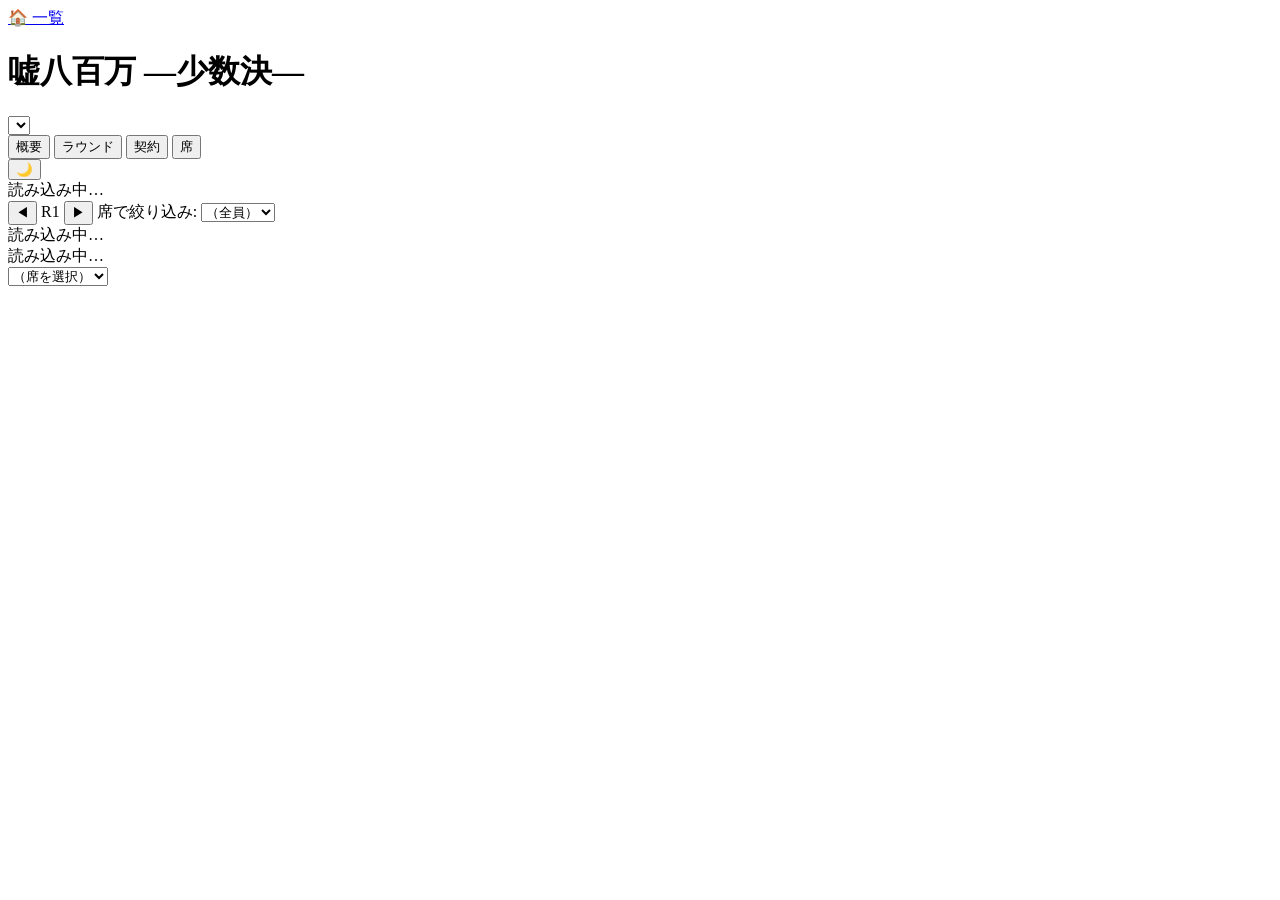
==== viewer/static/watch.html @ a883ebe6 "サイクル3.0: ビューア（本戦の記録をブラウザで追う） 本戦 l12r12_2002（12席12ラウンド）の票・会話・契約・資産の動きを神視点で 見られる観戦ビューアを新設した。エンジン・実行スクリ" ====
<!DOCTYPE html>
<html lang="ja">
<head>
<meta charset="UTF-8">
<meta name="viewport" content="width=device-width, initial-scale=1.0">
<title>嘘八百万 —少数決— 観戦ビューア</title>
<script>
  (function(){ try { var t = localStorage.getItem('viewer-theme') || 'dark';
    document.documentElement.setAttribute('data-theme', t); } catch(e){} })();
</script>
<link rel="stylesheet" href="static/style.css">
</head>
<body>

<div class="header">
  <a href="index.html" class="home-link" title="試合一覧へ">🏠 一覧</a>
  <h1>嘘八百万 —少数決—</h1>
  <select id="game-select"></select>
  <div class="tabs" id="tabs">
    <button type="button" class="tab-btn" data-tab="overview">概要</button>
    <button type="button" class="tab-btn" data-tab="round">ラウンド</button>
    <button type="button" class="tab-btn" data-tab="contracts">契約</button>
    <button type="button" class="tab-btn" data-tab="seat">席</button>
  </div>
  <button id="theme-toggle" class="theme-toggle" title="テーマ切替">🌙</button>
</div>

<section class="tab-panel" id="panel-overview">
  <div id="overview-body">読み込み中…</div>
</section>

<section class="tab-panel" id="panel-round">
  <div class="round-nav-bar">
    <button type="button" class="round-nav-btn" id="round-prev">◀</button>
    <span id="round-label">R1</span>
    <button type="button" class="round-nav-btn" id="round-next">▶</button>
    <span class="seat-filter">
      席で絞り込み: <select id="round-seat-filter"><option value="">（全員）</option></select>
    </span>
  </div>
  <div id="round-body">読み込み中…</div>
</section>

<section class="tab-panel" id="panel-contracts">
  <div id="contracts-body">読み込み中…</div>
</section>

<section class="tab-panel" id="panel-seat">
  <select id="seat-select"><option value="">（席を選択）</option></select>
  <div id="seat-body"></div>
</section>

<script>
// ==== 状態 ====
let games = [];
let currentGame = null;
let currentTab = 'overview';
let currentRound = 1;
let maxRound = 1;
let overviewData = null;
let seatIds = [];
let pendingScene = null; // 初回ロード後に1度だけ適用する場面リンク

// ==== テーマ（dangou-card viewer/static/index.htmlと同じ方式） ====
function applyTheme(theme) {
  document.documentElement.setAttribute('data-theme', theme);
  try { localStorage.setItem('viewer-theme', theme); } catch (e) {}
  document.getElementById('theme-toggle').textContent = theme === 'light' ? '☀️' : '🌙';
}
document.getElementById('theme-toggle').addEventListener('click', () => {
  const cur = document.documentElement.getAttribute('data-theme') || 'dark';
  applyTheme(cur === 'light' ? 'dark' : 'light');
});
applyTheme(document.documentElement.getAttribute('data-theme') || 'dark');

// ==== 汎用ヘルパー ====
function escapeHtml(text) {
  const div = document.createElement('div');
  div.textContent = text == null ? '' : String(text);
  return div.innerHTML;
}
function yen(v) { return (v != null) ? '¥' + Number(v).toLocaleString() : '—'; }
function safeStr(v) { return (typeof v === 'string') ? v : ''; }

// ==== 感情表示（dangou-card viewer/static/index.htmlの該当関数をそのまま移植） ====
const EMOTION_EMOJI = { '喜': '😊', '怒': '😠', '哀': '😢', '楽': '😌', '焦': '😰', '疑': '🤨', '奸': '😏', '平静': '😐' };
const EMOTION_EN = { '喜': 'joy', '怒': 'anger', '哀': 'sadness', '楽': 'ease', '焦': 'panic', '疑': 'doubt', '奸': 'smirk', '平静': 'neutral' };
function emotionToEmoji(emotion) { return EMOTION_EMOJI[emotion] || '😐'; }
function guessVendor(modelName) {
  const n = (modelName || '').toLowerCase();
  if (n.includes('claude') || n.includes('haiku') || n.includes('sonnet') || n.includes('opus') || n.includes('fable')) return 'anthropic';
  if (n.includes('gpt') || n.includes('openai')) return 'openai';
  if (n.includes('gemini') || n.includes('google')) return 'google';
  if (n.includes('grok') || n.includes('xai')) return 'xai';
  if (n.includes('kimi') || n.includes('moonshot')) return 'moonshot';
  if (n.includes('deepseek')) return 'deepseek';
  return '';
}
function emotionDisplay(emotion, vendor) {
  const en = EMOTION_EN[emotion] || 'neutral';
  const emoji = EMOTION_EMOJI[emotion] || '😐';
  const vendorSrc = `static/emotions/${vendor}_${en}.png`;
  const commonSrc = `static/emotions/${en}.png`;
  if (en === 'neutral') {
    const vendorEase = `static/emotions/${vendor}_ease.png`;
    const commonEase = `static/emotions/ease.png`;
    return `<img src="${vendorSrc}" alt="${emotion}" title="${emotion}" class="emotion-img" onerror="this.onerror=function(){this.onerror=function(){this.onerror=function(){this.replaceWith(document.createTextNode('${emoji}'))};this.src='${commonEase}'};this.src='${commonSrc}'};this.src='${vendorEase}'">`;
  }
  return `<img src="${vendorSrc}" alt="${emotion}" title="${emotion}" class="emotion-img" onerror="this.onerror=function(){this.replaceWith(document.createTextNode('${emoji}'))};this.src='${commonSrc}'">`;
}
function emotionLead(emotion, vendor) {
  if (!emotion) return '';
  return `<span class="emotion-lead">${emotionDisplay(emotion, vendor)}<span class="emotion-word">${escapeHtml(emotion)}</span></span>`;
}
function modelLabelOf(pid) {
  const r = (overviewData && overviewData.roster || []).find(x => x.player_id === pid);
  return r ? r.model_label : '';
}
function vendorOfSeat(pid) { return guessVendor(modelLabelOf(pid)); }

// ==== 場面リンク（dangou-card viewer/static/index.htmlの該当関数を少数決向けに簡略移植） ====
function parseSceneParams(search) {
  let sp;
  try { sp = new URLSearchParams(search || ''); } catch (e) { return {}; }
  const scene = {};
  if (sp.get('game')) scene.game = sp.get('game');
  if (sp.get('tab')) scene.tab = sp.get('tab');
  const round = sp.get('round');
  if (round != null && round !== '' && Number.isFinite(Number(round))) scene.round = Math.max(1, Math.trunc(Number(round)));
  if (sp.get('seat')) scene.seat = sp.get('seat');
  const turn = sp.get('turn');
  if (turn != null && turn !== '' && Number.isFinite(Number(turn))) scene.turn = Math.max(1, Math.trunc(Number(turn)));
  if (sp.get('phase')) scene.phase = sp.get('phase');
  if (sp.get('contract')) scene.contract = sp.get('contract');
  return scene;
}
function buildSceneUrl(scene) {
  const sp = new URLSearchParams();
  if (scene.game) sp.set('game', scene.game);
  if (scene.tab) sp.set('tab', scene.tab);
  if (scene.round != null) sp.set('round', String(scene.round));
  if (scene.seat) sp.set('seat', scene.seat);
  if (scene.turn != null) sp.set('turn', String(scene.turn));
  if (scene.phase) sp.set('phase', scene.phase);
  if (scene.contract) sp.set('contract', scene.contract);
  const qs = sp.toString();
  return qs ? `${location.pathname}?${qs}` : location.pathname;
}
function sceneFromCurrentState() {
  const scene = { tab: currentTab };
  if (currentGame) scene.game = currentGame;
  if (currentTab === 'round') scene.round = currentRound;
  const seatFilterEl = document.getElementById('round-seat-filter');
  if (currentTab === 'round' && seatFilterEl && seatFilterEl.value) scene.seat = seatFilterEl.value;
  if (currentTab === 'seat') {
    const seatSelectEl = document.getElementById('seat-select');
    if (seatSelectEl && seatSelectEl.value) scene.seat = seatSelectEl.value;
  }
  return scene;
}
function syncAddressBar() {
  if (!currentGame) return;
  try { history.replaceState(null, '', buildSceneUrl(sceneFromCurrentState())); } catch (e) {}
}
let _copyToastTimer = null;
function showCopiedToast() {
  let el = document.getElementById('scene-copy-toast');
  if (!el) {
    el = document.createElement('div');
    el.id = 'scene-copy-toast';
    el.className = 'scene-copy-toast';
    document.body.appendChild(el);
  }
  el.textContent = '🔗 コピーしました';
  el.classList.add('show');
  if (_copyToastTimer) clearTimeout(_copyToastTimer);
  _copyToastTimer = setTimeout(() => el.classList.remove('show'), 1500);
}
async function copySceneLink(scene) {
  const url = location.origin + buildSceneUrl(scene);
  try {
    if (navigator.clipboard && navigator.clipboard.writeText) {
      await navigator.clipboard.writeText(url);
    } else {
      const ta = document.createElement('textarea');
      ta.value = url; ta.style.position = 'fixed'; ta.style.opacity = '0';
      document.body.appendChild(ta); ta.focus(); ta.select();
      document.execCommand('copy');
      document.body.removeChild(ta);
    }
    showCopiedToast();
  } catch (e) { console.error('copySceneLink error:', e); }
}
function highlightAndScroll(el) {
  if (!el) return;
  el.scrollIntoView({ block: 'center', behavior: 'smooth' });
  el.classList.add('scene-highlight');
  setTimeout(() => el.classList.remove('scene-highlight'), 4000);
}
window.copySceneLink = copySceneLink; // インラインonclickから呼ぶ

// ==== タブ切替 ====
function selectTab(tab, { skipHistory } = {}) {
  currentTab = tab;
  document.querySelectorAll('.tab-btn').forEach(b => b.classList.toggle('active', b.dataset.tab === tab));
  document.querySelectorAll('.tab-panel').forEach(p => p.classList.toggle('active', p.id === `panel-${tab}`));
  if (!skipHistory) syncAddressBar();
  if (tab === 'overview') loadOverview();
  else if (tab === 'round') loadRound(currentRound);
  else if (tab === 'contracts') loadContracts();
  else if (tab === 'seat') { /* 席選択はseat-selectのchangeで発火 */ }
}
document.getElementById('tabs').addEventListener('click', (e) => {
  const btn = e.target.closest('.tab-btn');
  if (btn) selectTab(btn.dataset.tab);
});

// ==== 試合選択 ====
async function loadGameSelect() {
  const sel = document.getElementById('game-select');
  try {
    const res = await fetch('api/games');
    games = await res.json();
  } catch (e) { games = []; }
  const scene = parseSceneParams(location.search);
  if (!games.length && scene.game) games = [{ game_id: scene.game }];
  sel.innerHTML = games.map(g => `<option value="${escapeHtml(g.game_id)}">${escapeHtml(g.game_id)}</option>`).join('');
  let gameId = scene.game || (games[0] && games[0].game_id);
  if (gameId && !games.some(g => g.game_id === gameId)) {
    sel.insertAdjacentHTML('afterbegin', `<option value="${escapeHtml(gameId)}">${escapeHtml(gameId)}</option>`);
  }
  if (gameId) { sel.value = gameId; }
  sel.addEventListener('change', () => switchGame(sel.value, {}));
  pendingScene = scene;
  if (gameId) await switchGame(gameId, scene);
}

async function switchGame(gameId, scene) {
  currentGame = gameId;
  currentRound = (scene && scene.round) || 1;
  const tab = (scene && scene.tab) || 'overview';
  selectTab(tab, { skipHistory: true });
  await loadOverview(); // 席一覧・最大ラウンドを得るため概要を先に読む
  if (tab === 'round') await loadRound(currentRound, scene);
  else if (tab === 'contracts') await loadContracts(scene);
  else if (tab === 'seat') await setupSeatTab(scene);
  syncAddressBar();
}

// ==== 概要タブ ====
function splitBar(yesCount, noCount) {
  const total = yesCount + noCount;
  if (total === 0) return '';
  const yesPct = (yesCount / total * 100).toFixed(1);
  const nosPct = (100 - yesPct).toFixed(1);
  return `<div class="split-bar"><span class="yes" style="width:${yesPct}%"></span><span class="no" style="width:${nosPct}%"></span></div>`;
}
function roundLabel(yesCount, noCount) {
  const hi = Math.max(yesCount, noCount), lo = Math.min(yesCount, noCount);
  const lopsided = (lo <= 1 && hi >= 1) ? ' lopsided' : '';
  return `<span class="${lopsided.trim()}">${yesCount}対${noCount}</span>`;
}
function seatSparkline(values) {
  const nums = values.filter(v => v != null);
  if (nums.length < 2) return '';
  const max = Math.max(...nums), min = Math.min(...nums);
  const span = Math.max(1, max - min);
  const n = values.length;
  const pts = values.map((v, i) => {
    if (v == null) return null;
    const x = (i / (n - 1) * 136 + 2).toFixed(1);
    const y = (26 - (v - min) / span * 24).toFixed(1);
    return `${x},${y}`;
  }).filter(Boolean).join(' ');
  const zeroY = (26 - (0 - min) / span * 24).toFixed(1);
  const showZero = min <= 0 && max >= 0;
  return `<svg class="seat-spark" viewBox="0 0 140 28" preserveAspectRatio="none">
    ${showZero ? `<line class="zero" x1="0" y1="${zeroY}" x2="140" y2="${zeroY}"/>` : ''}
    <polyline points="${pts}"/>
  </svg>`;
}

async function loadOverview() {
  if (!currentGame) return;
  const body = document.getElementById('overview-body');
  body.innerHTML = '読み込み中…';
  let data;
  try {
    const res = await fetch(`api/games/${encodeURIComponent(currentGame)}/overview`);
    if (!res.ok) { body.innerHTML = '試合が見つかりません'; return; }
    data = await res.json();
  } catch (e) { body.innerHTML = '取得に失敗しました'; return; }
  overviewData = data;
  seatIds = data.roster.map(r => r.player_id);
  maxRound = data.num_rounds;
  fillRoundSeatFilter();
  fillSeatSelect();

  const axis = data.asset_timeline.rounds;
  const rosterRows = data.roster.map(r => {
    const series = axis.map(rn => data.asset_timeline.by_seat[r.player_id][axis.indexOf(rn)]);
    return `<tr>
      <td>${escapeHtml(r.player_id)}</td>
      <td>${escapeHtml(r.model_label)}</td>
      <td>${yen(r.loan)}</td>
      <td>${r.final_assets != null ? yen(r.final_assets) : '進行中'}</td>
      <td>${r.final_rank != null ? r.final_rank : '—'}</td>
      <td>${seatSparkline(series)}</td>
    </tr>`;
  }).join('');

  const roundsRows = data.rounds.map(r => {
    const isTie = r.minority_side == null;
    return `<tr class="${isTie ? 'tie-row' : ''}">
      <td>R${r.round_num}</td>
      <td>${escapeHtml(r.question || '—')}</td>
      <td>${splitBar(r.yes_count, r.no_count)} ${roundLabel(r.yes_count, r.no_count)}</td>
      <td>${isTie ? '少数派なし（持ち越し）' : escapeHtml(r.minority_side) + '（' + r.minority_ids.map(escapeHtml).join(', ') + '）'}</td>
      <td>${isTie ? '—' : yen(r.payout_per_minority)}</td>
      <td>${yen(r.carryover_after)}</td>
      <td><a href="#" onclick="event.preventDefault(); goToRound(${r.round_num});">詳細</a></td>
    </tr>`;
  }).join('');

  const acc = data.accidents;
  body.innerHTML = `
    <h3>席・モデル・借入額・最終資産・順位</h3>
    <table class="roster-table">
      <tr><th>席</th><th>モデル</th><th>借入額</th><th>最終資産</th><th>順位</th><th>資産推移</th></tr>
      ${rosterRows}
    </table>
    <h3>${data.num_rounds}ラウンドの流れ</h3>
    <table class="rounds-table">
      <tr><th>R</th><th>質問</th><th>票</th><th>少数派</th><th>配当/人</th><th>持ち越し</th><th></th></tr>
      ${roundsRows}
    </table>
    <p class="split-label">成立契約 ${data.established_contracts}本・契約の支払い ${data.contract_payments}件・
      時間切れ ${acc.timeouts}件・サーバーエラー ${acc.server_errors}件・読み取りエラー ${acc.invalid_responses}件・
      自動代行 ${acc.auto_commits}件${data.transcript_available ? '' : '（この試合は会話は表示できません）'}</p>
  `;
}
function goToRound(rn) { currentRound = rn; selectTab('round'); }
window.goToRound = goToRound;

function fillRoundSeatFilter() {
  const sel = document.getElementById('round-seat-filter');
  const cur = sel.value;
  sel.innerHTML = '<option value="">（全員）</option>' + seatIds.map(pid =>
    `<option value="${escapeHtml(pid)}">${escapeHtml(pid)}（${escapeHtml(modelLabelOf(pid))}）</option>`).join('');
  if (seatIds.includes(cur)) sel.value = cur;
}
function fillSeatSelect() {
  const sel = document.getElementById('seat-select');
  sel.innerHTML = '<option value="">（席を選択）</option>' + seatIds.map(pid =>
    `<option value="${escapeHtml(pid)}">${escapeHtml(pid)}（${escapeHtml(modelLabelOf(pid))}）</option>`).join('');
}

// ==== ラウンドタブ ====
function matchesSeatFilter(item, pid) {
  if (!pid) return true;
  const fields = ['player_id', 'from', 'to', 'obligor', 'counterparty', 'signer', 'proposer'];
  if (fields.some(f => item[f] === pid)) return true;
  if (Array.isArray(item.parties) && item.parties.includes(pid)) return true;
  if (Array.isArray(item.party_ids) && item.party_ids.includes(pid)) return true;
  if (item.votes && Object.prototype.hasOwnProperty.call(item.votes, pid)) return true;
  if (Array.isArray(item.minority_ids) && item.minority_ids.includes(pid)) return true;
  if (Array.isArray(item.player_ids) && item.player_ids.includes(pid)) return true;
  return false;
}

const ACTION_TAG = { dm: 'tag-dm', broadcast: 'tag-broadcast', pass: 'tag-pass', contract_sign: 'tag-contract' };
const ACTION_LABEL = { dm: 'DM', broadcast: '全体発言', pass: 'パス', contract_sign: '署名' };

function renderTimelineItem(item, idx) {
  const scene = { game: currentGame, tab: 'round', round: currentRound };
  switch (item.kind) {
    case 'negotiation': {
      const vendor = vendorOfSeat(item.player_id);
      const lead = item.memo && item.memo.emotion ? emotionLead(item.memo.emotion, vendor) : '';
      let body;
      if (item.action === 'dm') body = `<b>${escapeHtml(item.player_id)}</b> → <b>${escapeHtml(item.to)}</b>: ${escapeHtml(item.message || '（本文なし）')}`;
      else if (item.action === 'broadcast') body = `<b>${escapeHtml(item.player_id)}</b>（全体）: ${escapeHtml(item.message || '（本文なし）')}`;
      else if (item.action === 'pass') body = `<b>${escapeHtml(item.player_id)}</b> パス`;
      else if (item.action === 'contract_sign') body = `<b>${escapeHtml(item.player_id)}</b> 署名 ${item.success ? '成立' : `失敗（${escapeHtml(item.reason || '')}）`}`;
      else body = `<b>${escapeHtml(item.player_id)}</b> ${escapeHtml(item.action)}`;
      const tag = ACTION_TAG[item.action] || 'tag-pass';
      const memoBlock = item.memo ? `<details class="tl-memo"><summary>内心メモ</summary><div class="tl-memo-body">
          ${item.memo.vote_plan ? `予定票: ${escapeHtml(item.memo.vote_plan)}<br>` : ''}
          ${item.memo.reason ? escapeHtml(item.memo.reason) + '<br>' : ''}
          ${item.memo.current_goal ? '目標: ' + escapeHtml(item.memo.current_goal) : ''}
        </div></details>` : '';
      const turnScene = { ...scene, turn: item.turn, seat: item.player_id, phase: 'negotiation' };
      return `<div class="tl-item" data-turn="${item.turn}" data-seat="${escapeHtml(item.player_id)}">
        <span class="tl-turn">T${item.turn}</span><span class="tl-kind-tag ${tag}">${ACTION_LABEL[item.action] || item.action}</span>
        ${lead}${body}
        <button class="scene-copy-btn" onclick="copySceneLink(${JSON.stringify(turnScene).replace(/"/g, '&quot;')})" title="この場面のリンクをコピー">🔗</button>
        ${memoBlock}
      </div>`;
    }
    case 'contract_propose':
      return `<div class="tl-item" data-contract="${escapeHtml(item.contract_id)}">
        <span class="tl-turn">T${item.turn}</span><span class="tl-kind-tag tag-contract">契約提案</span>
        ${escapeHtml(item.contract_id)}（${(item.parties || []).map(escapeHtml).join(', ')}）
        <button class="scene-copy-btn" onclick="copySceneLink({game: currentGame, tab: 'round', round: currentRound, contract: '${escapeHtml(item.contract_id)}'})" title="リンクをコピー">🔗</button>
      </div>`;
    case 'contract_sign':
      return `<div class="tl-item" data-contract="${escapeHtml(item.contract_id)}">
        <span class="tl-turn">T${item.turn}</span><span class="tl-kind-tag tag-contract">署名</span>
        ${escapeHtml(item.signer)} が ${escapeHtml(item.contract_id)} に署名
      </div>`;
    case 'contract_established':
      return `<div class="tl-item" data-contract="${escapeHtml(item.contract_id)}">
        <span class="tl-kind-tag tag-contract">契約成立</span>
        ${escapeHtml(item.contract_id)}（成立順 ${item.contract_seq}）
      </div>`;
    case 'contract_expired':
      return `<div class="tl-item" data-contract="${escapeHtml(item.contract_id)}">
        <span class="tl-kind-tag tag-pass">期限切れ</span>
        ${escapeHtml(item.contract_id)}（署名済み: ${(item.signed_by || []).map(escapeHtml).join(', ')}）
      </div>`;
    case 'vote_result': {
      const yesCount = Object.values(item.votes || {}).filter(v => v === 'YES').length;
      const noCount = Object.values(item.votes || {}).filter(v => v === 'NO').length;
      const isTie = item.minority_side == null;
      return `<div class="tl-item" data-phase="vote">
        <span class="tl-kind-tag tag-vote">投票公開</span>
        ${splitBar(yesCount, noCount)} ${roundLabel(yesCount, noCount)}
        ${isTie ? '少数派なし（持ち越し）' : `少数派: ${escapeHtml(item.minority_side)}（${(item.minority_ids||[]).map(escapeHtml).join(', ')}）配当/人 ${yen(item.payout_per_minority)}`}
        ${item.carryover_after != null ? `持ち越し(次): ${yen(item.carryover_after)}` : ''}
        <button class="scene-copy-btn" onclick="copySceneLink({game: currentGame, tab: 'round', round: currentRound, phase: 'vote'})" title="リンクをコピー">🔗</button>
      </div>`;
    }
    case 'carryover':
      return `<div class="tl-item"><span class="tl-kind-tag tag-vote">持ち越し</span>次ラウンドへ ${yen(item.carryover_after)}（没収 ${yen(item.destroyed)}）</div>`;
    case 'contract_payment':
      return `<div class="tl-item" data-contract="${escapeHtml(item.contract_id)}">
        <span class="tl-kind-tag tag-pay">契約決済</span>
        ${escapeHtml(item.contract_id)}（${escapeHtml(item.ob_type)}）: ${escapeHtml(item.obligor)} → ${escapeHtml(item.counterparty)}
        約束 ${yen(item.promised)} / 実払 <span class="outcome-paid">${yen(item.paid)}</span>
      </div>`;
    case 'interest':
      if (!item.interest_pre && !item.interest_post && !item.new_debt_pre && !item.new_debt_post) return '';
      return `<div class="tl-item">
        <span class="tl-kind-tag tag-pay">利息</span>
        ${escapeHtml(item.player_id)}: 1.5%分利息 ${yen(item.interest_pre)} / 3%分利息 ${yen(item.interest_post)} /
        残債務 ${yen((item.new_debt_pre||0) + (item.new_debt_post||0))}
      </div>`;
    case 'accident':
      return `<div class="tl-item"><span class="accident-badge">自動代行</span>${escapeHtml(item.player_id)} → ${escapeHtml(item.vote)}（投票できず代行）</div>`;
    case 'type_b_violation':
      return `<div class="tl-item"><span class="accident-badge">型B違反</span>${(item.player_ids||[]).map(escapeHtml).join(', ')}</div>`;
    case 'payment_shortfall':
      return `<div class="tl-item"><span class="accident-badge">支払いきれず</span>${(item.player_ids||[]).map(escapeHtml).join(', ')}</div>`;
    case 'commit':
      return `<div class="tl-item" data-phase="commit"><span class="tl-kind-tag tag-vote">投票</span>${escapeHtml(item.player_id)}: ${escapeHtml(item.vote)}（秘密、締切前は非公開）</div>`;
    case 'entry_fee':
      return `<div class="tl-item"><span class="tl-kind-tag tag-pay">参加費</span>${escapeHtml(item.player_id)}: ${yen(item.paid)}${item.borrowed ? `（借入 ${yen(item.borrowed)}）` : ''}</div>`;
    case 'rank_notified':
      return '';
    case 'rank_published':
      return `<div class="tl-item"><span class="tl-kind-tag tag-vote">順位公開</span>${Object.entries(item.ranks||{}).map(([pid, r]) => `${escapeHtml(pid)}:${r}`).join(' ')}</div>`;
    default:
      return '';
  }
}

async function loadRound(rn, scene) {
  if (!currentGame) return;
  currentRound = rn;
  const body = document.getElementById('round-body');
  body.innerHTML = '読み込み中…';
  let data;
  try {
    const res = await fetch(`api/games/${encodeURIComponent(currentGame)}/rounds/${rn}`);
    if (!res.ok) { body.innerHTML = '試合が見つかりません'; return; }
    data = await res.json();
  } catch (e) { body.innerHTML = '取得に失敗しました'; return; }
  currentRound = data.round_num;
  maxRound = data.max_round;
  document.getElementById('round-label').textContent = `R${data.round_num} / ${data.max_round}`;

  const seatFilter = (scene && scene.seat) || document.getElementById('round-seat-filter').value;
  const items = data.timeline
    .filter(it => matchesSeatFilter(it, seatFilter))
    .map(renderTimelineItem).filter(Boolean).join('');

  const accidentBadges = data.accidents.map(a =>
    `<span class="accident-badge">${escapeHtml(a.kind)}: ${escapeHtml(a.player_id)}${a.reason ? '（' + escapeHtml(a.reason) + '）' : ''}</span>`).join(' ');

  const memos = Object.entries(data.round_reflections || {}).map(([pid, memo]) =>
    `<details class="tl-memo"><summary>${escapeHtml(pid)}の振り返り</summary><div class="tl-memo-body">${escapeHtml(memo)}</div></details>`).join('');

  body.innerHTML = `
    <p><b>質問:</b> ${escapeHtml(data.question || '—')} ／ 持ち越し: ${yen(data.carryover_before)}</p>
    ${accidentBadges ? `<p>${accidentBadges}</p>` : ''}
    <div id="round-timeline">${items || '<p class="split-label">この絞り込みでは行動がありません</p>'}</div>
    <h4>この回の振り返り（内心メモ）</h4>
    ${memos || '<p class="split-label">振り返りの記録なし</p>'}
  `;

  if (scene && scene.turn != null) {
    const el = document.querySelector(`#round-timeline .tl-item[data-turn="${scene.turn}"]`);
    if (el) highlightAndScroll(el);
  } else if (scene && scene.phase === 'vote') {
    const el = document.querySelector('#round-timeline .tl-item[data-phase="vote"]');
    if (el) highlightAndScroll(el);
  } else if (scene && scene.contract) {
    const el = document.querySelector(`#round-timeline .tl-item[data-contract="${scene.contract}"]`);
    if (el) highlightAndScroll(el);
  }
}
document.getElementById('round-prev').addEventListener('click', () => { if (currentRound > 1) { loadRound(currentRound - 1); syncAddressBar(); } });
document.getElementById('round-next').addEventListener('click', () => { if (currentRound < maxRound) { loadRound(currentRound + 1); syncAddressBar(); } });
document.getElementById('round-seat-filter').addEventListener('change', () => { loadRound(currentRound); syncAddressBar(); });

// ==== 契約タブ ====
function fmtObligation(ob) {
  const obligor = escapeHtml(ob.obligor || '?');
  const cp = escapeHtml(ob.counterparty || '?');
  const d = ob.details || {};
  const r = Number.isInteger(ob.round_num) ? ` <span class="split-label">R${ob.round_num}</span>` : '';
  if (ob.ob_type === 'type_a_payment') {
    return `<span class="ob-tag ob-a">型A</span> <b>${obligor}</b> は <b>${cp}</b> に ${yen(d.amount)} を支払う${r}`;
  }
  if (ob.ob_type === 'type_b_vote') {
    return `<span class="ob-tag ob-b">型B</span> <b>${obligor}</b> は ${escapeHtml(d.vote)} に投票する${r}`;
  }
  if (ob.ob_type === 'type_c_conditional') {
    const cond = d.condition || {};
    let condText;
    if (d.condition_type === 'minority_side') condText = `少数派が${escapeHtml(cond.side)}になる`;
    else if (d.condition_type === 'in_minority') condText = `${escapeHtml(cond.target_player)}が少数派に入る`;
    else condText = escapeHtml(d.condition_type || '?');
    return `<span class="ob-tag ob-c">型C</span> <b>${obligor}</b> は <b>${cp}</b> に ${yen(d.amount)} を支払う（条件: ${condText}）${r}`;
  }
  return `未対応の条項: ${escapeHtml(ob.ob_type)}`;
}
function outcomeClass(outcome) {
  if (outcome === '違約金支払い' || outcome === '支払い発生' || outcome === '部分払い') return 'outcome-paid';
  if (outcome === '履行') return 'outcome-ok';
  return 'outcome-pending';
}

async function loadContracts(scene) {
  if (!currentGame) return;
  const body = document.getElementById('contracts-body');
  body.innerHTML = '読み込み中…';
  let data;
  try {
    const res = await fetch(`api/games/${encodeURIComponent(currentGame)}/contracts`);
    if (!res.ok) { body.innerHTML = '試合が見つかりません'; return; }
    data = await res.json();
  } catch (e) { body.innerHTML = '取得に失敗しました'; return; }

  const established = data.established.map(c => `
    <div class="contract-block" data-contract="${escapeHtml(c.contract_id)}">
      <b>成立順 ${c.contract_seq}</b> — ${escapeHtml(c.contract_id)}（R${c.round_established}成立、提案: ${escapeHtml(c.proposer)}、当事者: ${(c.parties||[]).map(escapeHtml).join(', ')}）
      <button class="scene-copy-btn" onclick="copySceneLink({game: currentGame, tab: 'contracts', contract: '${escapeHtml(c.contract_id)}'})" title="リンクをコピー">🔗</button>
      <ul>${c.obligations.map(ob => `<li>${fmtObligation(ob)} — <span class="${outcomeClass(ob.outcome)}">${escapeHtml(ob.outcome)}</span></li>`).join('')}</ul>
    </div>`).join('');

  const expired = data.expired.map(c => `
    <div class="contract-block expired">
      ${escapeHtml(c.contract_id)}（提案: ${escapeHtml(c.proposer)}、当事者: ${(c.parties||[]).map(escapeHtml).join(', ')}、署名済み: ${(c.signed_by||[]).map(escapeHtml).join(', ')}）— 期限切れ（不成立）
    </div>`).join('');

  body.innerHTML = `
    <h3>成立した契約（${data.established.length}本、提案${data.proposed_total}本中）</h3>
    ${established || '<p class="split-label">成立した契約はありません</p>'}
    <h3>提案だけで成立しなかった契約（${data.expired.length}本）</h3>
    ${expired || '<p class="split-label">該当なし</p>'}
  `;

  if (scene && scene.contract) {
    const el = document.querySelector(`.contract-block[data-contract="${scene.contract}"]`);
    if (el) highlightAndScroll(el);
  }
}

// ==== 席タブ ====
async function setupSeatTab(scene) {
  const sel = document.getElementById('seat-select');
  const pid = (scene && scene.seat) || sel.value;
  if (pid) sel.value = pid;
  sel.onchange = () => { loadSeat(sel.value); syncAddressBar(); };
  if (pid) await loadSeat(pid);
}
async function loadSeat(pid) {
  const body = document.getElementById('seat-body');
  if (!pid) { body.innerHTML = ''; return; }
  body.innerHTML = '読み込み中…';
  let data;
  try {
    const res = await fetch(`api/games/${encodeURIComponent(currentGame)}/seats/${encodeURIComponent(pid)}`);
    if (!res.ok) { body.innerHTML = '席が見つかりません'; return; }
    data = await res.json();
  } catch (e) { body.innerHTML = '取得に失敗しました'; return; }

  const votesRows = Object.entries(data.votes).sort((a, b) => Number(a[0]) - Number(b[0]))
    .map(([rn, v]) => `<li>R${rn}: ${escapeHtml(v)}</li>`).join('');
  const messages = data.messages.map(m => `
    <div class="tl-item">
      <span class="tl-turn">R${m.round_num}T${m.turn}</span>
      <span class="tl-kind-tag ${m.kind === 'dm' ? 'tag-dm' : 'tag-broadcast'}">${m.kind === 'dm' ? 'DM' : '全体'}</span>
      ${m.kind === 'dm' ? `${escapeHtml(m.from)} → ${escapeHtml(m.to)}: ` : ''}${escapeHtml(m.message || '（本文なし）')}
    </div>`).join('');
  const series = data.asset_timeline.map(a => a.asset);
  const memos = Object.entries(data.round_memos).sort((a, b) => Number(a[0]) - Number(b[0]))
    .map(([rn, memo]) => `<details class="tl-memo"><summary>R${rn}の振り返り</summary><div class="tl-memo-body">${escapeHtml(memo)}</div></details>`).join('');

  body.innerHTML = `
    <h3>${escapeHtml(pid)}（${escapeHtml(data.model_label)}）</h3>
    <p>最終資産: ${data.final_assets != null ? yen(data.final_assets) : '進行中'} ／ 順位: ${data.final_rank != null ? data.final_rank : '—'}</p>
    <p>資産推移: ${seatSparkline(series)}</p>
    <h4>投票</h4><ul>${votesRows || '<li>記録なし</li>'}</ul>
    <h4>発言（全体・DM）</h4>${messages || '<p class="split-label">会話は表示できません</p>'}
    <h4>関わった契約</h4><p>${data.contract_ids.length ? data.contract_ids.map(escapeHtml).join(', ') : 'なし'}</p>
    <h4>ラウンドごとの振り返り</h4>${memos || '<p class="split-label">記録なし</p>'}
    <h4>試合後の振り返り</h4>
    <p>${data.post_game_reflection ? escapeHtml(data.post_game_reflection.comment || '（本文なし）') : '未終了または記録なし'}</p>
  `;
}

// ==== 初期化 ====
loadGameSelect();
</script>

</body>
</html>
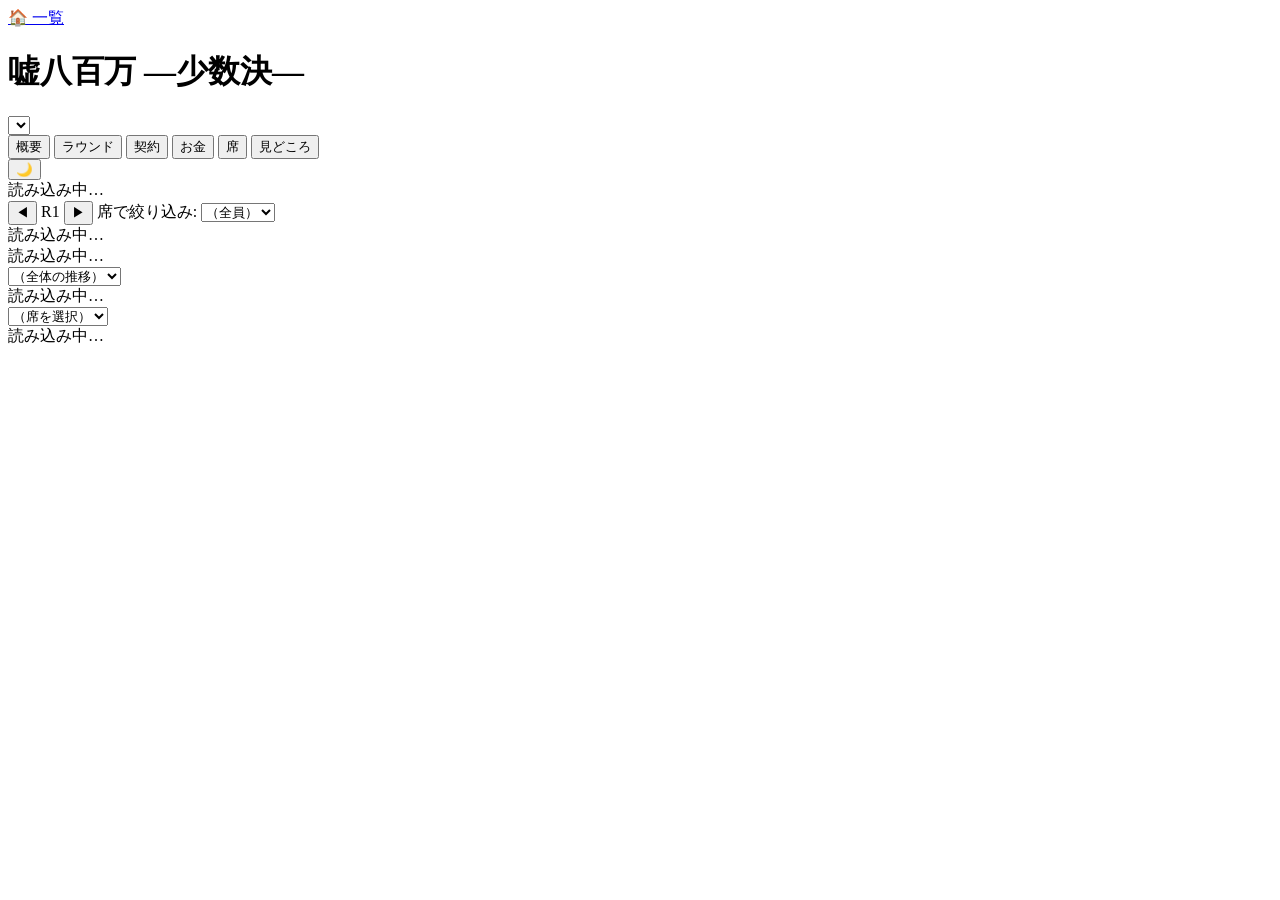
==== commit 2cb61c70: "サイクル4.3: ビューアのv0.4・v0.5対応 v0.3（1ラウンド1投票）向けに作ったビューアを、v0.4（ラウンドの中に投票が 1〜6回入る二重構造）・v0.5（型Cに山分けpool_shar" ====
--- a/viewer/static/watch.html
+++ b/viewer/static/watch.html
@@ -20,7 +20,9 @@
     <button type="button" class="tab-btn" data-tab="overview">概要</button>
     <button type="button" class="tab-btn" data-tab="round">ラウンド</button>
     <button type="button" class="tab-btn" data-tab="contracts">契約</button>
+    <button type="button" class="tab-btn" data-tab="money">お金</button>
     <button type="button" class="tab-btn" data-tab="seat">席</button>
+    <button type="button" class="tab-btn" data-tab="highlights">見どころ</button>
   </div>
   <button id="theme-toggle" class="theme-toggle" title="テーマ切替">🌙</button>
 </div>
@@ -34,6 +36,7 @@
     <button type="button" class="round-nav-btn" id="round-prev">◀</button>
     <span id="round-label">R1</span>
     <button type="button" class="round-nav-btn" id="round-next">▶</button>
+    <span class="vote-tab-bar" id="vote-tab-bar"></span>
     <span class="seat-filter">
       席で絞り込み: <select id="round-seat-filter"><option value="">（全員）</option></select>
     </span>
@@ -45,9 +48,18 @@
   <div id="contracts-body">読み込み中…</div>
 </section>
 
+<section class="tab-panel" id="panel-money">
+  <select id="money-seat-select"><option value="">（全体の推移）</option></select>
+  <div id="money-body">読み込み中…</div>
+</section>
+
 <section class="tab-panel" id="panel-seat">
   <select id="seat-select"><option value="">（席を選択）</option></select>
   <div id="seat-body"></div>
+</section>
+
+<section class="tab-panel" id="panel-highlights">
+  <div id="highlights-body">読み込み中…</div>
 </section>
 
 <script>
@@ -56,8 +68,10 @@
 let currentGame = null;
 let currentTab = 'overview';
 let currentRound = 1;
+let currentVote = 1;
 let maxRound = 1;
 let overviewData = null;
+let roundData = null;
 let seatIds = [];
 let pendingScene = null; // 初回ロード後に1度だけ適用する場面リンク
 
@@ -97,8 +111,12 @@
   return '';
 }
 function emotionDisplay(emotion, vendor) {
+  const emoji = EMOTION_EMOJI[emotion] || '😐';
+  // vendor不明（名簿未取得など）のときは画像を試さず絵文字にする保険
+  // （場面リンク直開き時の404対策。読み込み順の修正[selectTabのskipLoad]が本筋、
+  // これは二重の保険。サイクル3.1）。
+  if (!vendor) return `<span class="emotion-img emotion-emoji">${emoji}</span>`;
   const en = EMOTION_EN[emotion] || 'neutral';
-  const emoji = EMOTION_EMOJI[emotion] || '😐';
   const vendorSrc = `static/emotions/${vendor}_${en}.png`;
   const commonSrc = `static/emotions/${en}.png`;
   if (en === 'neutral') {
@@ -117,8 +135,15 @@
   return r ? r.model_label : '';
 }
 function vendorOfSeat(pid) { return guessVendor(modelLabelOf(pid)); }
-
-// ==== 場面リンク（dangou-card viewer/static/index.htmlの該当関数を少数決向けに簡略移植） ====
+// 席の表示にモデル名を添える（例: P08 claude-opus-5）。戻り値は未エスケープなので
+// 呼び出し側でescapeHtmlすること（本ファイルの他のヘルパーと同じ約束）。
+function seatLabel(pid) {
+  if (!pid) return '';
+  const model = modelLabelOf(pid);
+  return model ? `${pid} ${model}` : pid;
+}
+
+// ==== 場面リンク（dangou-card viewer/static/index.htmlの該当関数を少数決向けに拡張） ====
 function parseSceneParams(search) {
   let sp;
   try { sp = new URLSearchParams(search || ''); } catch (e) { return {}; }
@@ -127,11 +152,17 @@
   if (sp.get('tab')) scene.tab = sp.get('tab');
   const round = sp.get('round');
   if (round != null && round !== '' && Number.isFinite(Number(round))) scene.round = Math.max(1, Math.trunc(Number(round)));
-  if (sp.get('seat')) scene.seat = sp.get('seat');
+  const vote = sp.get('vote');
+  if (vote != null && vote !== '' && Number.isFinite(Number(vote))) scene.vote = Math.max(1, Math.trunc(Number(vote)));
+  // player（新名称）。古いリンク（seat=）も受ける
+  if (sp.get('player')) scene.seat = sp.get('player');
+  else if (sp.get('seat')) scene.seat = sp.get('seat');
   const turn = sp.get('turn');
   if (turn != null && turn !== '' && Number.isFinite(Number(turn))) scene.turn = Math.max(1, Math.trunc(Number(turn)));
   if (sp.get('phase')) scene.phase = sp.get('phase');
   if (sp.get('contract')) scene.contract = sp.get('contract');
+  const event = sp.get('event');
+  if (event != null && event !== '' && Number.isFinite(Number(event))) scene.event = Math.trunc(Number(event));
   return scene;
 }
 function buildSceneUrl(scene) {
@@ -139,17 +170,19 @@
   if (scene.game) sp.set('game', scene.game);
   if (scene.tab) sp.set('tab', scene.tab);
   if (scene.round != null) sp.set('round', String(scene.round));
-  if (scene.seat) sp.set('seat', scene.seat);
+  if (scene.vote != null) sp.set('vote', String(scene.vote));
+  if (scene.seat) sp.set('player', scene.seat);
   if (scene.turn != null) sp.set('turn', String(scene.turn));
   if (scene.phase) sp.set('phase', scene.phase);
   if (scene.contract) sp.set('contract', scene.contract);
+  if (scene.event != null) sp.set('event', String(scene.event));
   const qs = sp.toString();
   return qs ? `${location.pathname}?${qs}` : location.pathname;
 }
 function sceneFromCurrentState() {
   const scene = { tab: currentTab };
   if (currentGame) scene.game = currentGame;
-  if (currentTab === 'round') scene.round = currentRound;
+  if (currentTab === 'round') { scene.round = currentRound; scene.vote = currentVote; }
   const seatFilterEl = document.getElementById('round-seat-filter');
   if (currentTab === 'round' && seatFilterEl && seatFilterEl.value) scene.seat = seatFilterEl.value;
   if (currentTab === 'seat') {
@@ -199,16 +232,32 @@
 }
 window.copySceneLink = copySceneLink; // インラインonclickから呼ぶ
 
+// 記録の行番号(event=)から場面を解決する（§作るもの8 直リンク）
+async function resolveEventLine(gameId, line) {
+  try {
+    const res = await fetch(`api/games/${encodeURIComponent(gameId)}/events/${encodeURIComponent(line)}`);
+    if (!res.ok) return null;
+    const data = await res.json();
+    return data.scene || null;
+  } catch (e) { return null; }
+}
+
 // ==== タブ切替 ====
-function selectTab(tab, { skipHistory } = {}) {
+function selectTab(tab, { skipHistory, skipLoad } = {}) {
   currentTab = tab;
   document.querySelectorAll('.tab-btn').forEach(b => b.classList.toggle('active', b.dataset.tab === tab));
   document.querySelectorAll('.tab-panel').forEach(p => p.classList.toggle('active', p.id === `panel-${tab}`));
   if (!skipHistory) syncAddressBar();
+  // skipLoad: switchGame()が席一覧(overviewData)を読み込む前にここが走ると、
+  // vendorOfSeat()が空文字になり感情画像が404する（場面リンク直開き時の事故。
+  // サイクル3.1）。switchGame側で名簿取得後に明示的にloadXxxを呼ぶのでここでは読まない。
+  if (skipLoad) return;
   if (tab === 'overview') loadOverview();
   else if (tab === 'round') loadRound(currentRound);
   else if (tab === 'contracts') loadContracts();
+  else if (tab === 'money') loadMoney();
   else if (tab === 'seat') { /* 席選択はseat-selectのchangeで発火 */ }
+  else if (tab === 'highlights') loadHighlights();
 }
 document.getElementById('tabs').addEventListener('click', (e) => {
   const btn = e.target.closest('.tab-btn');
@@ -224,7 +273,7 @@
   } catch (e) { games = []; }
   const scene = parseSceneParams(location.search);
   if (!games.length && scene.game) games = [{ game_id: scene.game }];
-  sel.innerHTML = games.map(g => `<option value="${escapeHtml(g.game_id)}">${escapeHtml(g.game_id)}</option>`).join('');
+  sel.innerHTML = games.map(g => `<option value="${escapeHtml(g.game_id)}">${escapeHtml(g.game_id)}${g.format === 'v0.3' ? '（旧形式）' : ''}</option>`).join('');
   let gameId = scene.game || (games[0] && games[0].game_id);
   if (gameId && !games.some(g => g.game_id === gameId)) {
     sel.insertAdjacentHTML('afterbegin', `<option value="${escapeHtml(gameId)}">${escapeHtml(gameId)}</option>`);
@@ -237,13 +286,34 @@
 
 async function switchGame(gameId, scene) {
   currentGame = gameId;
-  currentRound = (scene && scene.round) || 1;
-  const tab = (scene && scene.tab) || 'overview';
-  selectTab(tab, { skipHistory: true });
-  await loadOverview(); // 席一覧・最大ラウンドを得るため概要を先に読む
+  scene = scene || {};
+  // event=（記録の行番号）指定時は、それを場面の指定より優先して解決する
+  if (scene.event != null) {
+    const resolved = await resolveEventLine(gameId, scene.event);
+    if (resolved) {
+      scene = { ...scene };
+      if (scene.round == null && resolved.round != null) scene.round = resolved.round;
+      if (scene.vote == null && resolved.vote != null) scene.vote = resolved.vote;
+      if (scene.turn == null && resolved.turn != null) scene.turn = resolved.turn;
+      if (!scene.seat && resolved.player) scene.seat = resolved.player;
+      if (!scene.contract && resolved.contract) scene.contract = resolved.contract;
+      if (!scene.tab) scene.tab = resolved.tab;
+    }
+  }
+  currentRound = scene.round || 1;
+  currentVote = scene.vote || 1;
+  const tab = scene.tab || 'overview';
+  selectTab(tab, { skipHistory: true, skipLoad: true });
+  await loadOverview(); // 席一覧・最大ラウンドを得るため概要を先に読む（タブがoverviewならこれで足りる）
+  if (overviewData && overviewData.format === 'v0.3') {
+    syncAddressBar();
+    return; // 旧形式は概要以外のタブに意味のある中身が無い
+  }
   if (tab === 'round') await loadRound(currentRound, scene);
   else if (tab === 'contracts') await loadContracts(scene);
+  else if (tab === 'money') await loadMoney(scene);
   else if (tab === 'seat') await setupSeatTab(scene);
+  else if (tab === 'highlights') await loadHighlights();
   syncAddressBar();
 }
 
@@ -280,6 +350,23 @@
   </svg>`;
 }
 
+function renderLegacyOverview(data) {
+  const body = document.getElementById('overview-body');
+  const rows = (data.roster || []).map(r => `<tr>
+    <td>${escapeHtml(r.player_id)}</td>
+    <td>${escapeHtml(r.model_label)}</td>
+    <td>${yen(r.loan)}</td>
+    <td>${r.final_assets != null ? yen(r.final_assets) : '進行中'}</td>
+    <td>${r.final_rank != null ? r.final_rank : '—'}</td>
+  </tr>`).join('');
+  body.innerHTML = `
+    <p class="legacy-notice">⚠ ${escapeHtml(data.legacy_notice || 'この記録は旧形式です。')}</p>
+    <table class="roster-table">
+      <tr><th>席</th><th>モデル</th><th>借入額</th><th>最終資産</th><th>順位</th></tr>
+      ${rows}
+    </table>`;
+}
+
 async function loadOverview() {
   if (!currentGame) return;
   const body = document.getElementById('overview-body');
@@ -291,10 +378,16 @@
     data = await res.json();
   } catch (e) { body.innerHTML = '取得に失敗しました'; return; }
   overviewData = data;
+  if (data.format === 'v0.3') {
+    seatIds = (data.roster || []).map(r => r.player_id);
+    renderLegacyOverview(data);
+    return;
+  }
   seatIds = data.roster.map(r => r.player_id);
   maxRound = data.num_rounds;
   fillRoundSeatFilter();
   fillSeatSelect();
+  fillMoneySeatSelect();
 
   const axis = data.asset_timeline.rounds;
   const rosterRows = data.roster.map(r => {
@@ -305,54 +398,69 @@
       <td>${yen(r.loan)}</td>
       <td>${r.final_assets != null ? yen(r.final_assets) : '進行中'}</td>
       <td>${r.final_rank != null ? r.final_rank : '—'}</td>
+      <td>${r.pot_payout_count}回 ${r.pot_payout_count ? yen(r.pot_payout_total) : '—'}</td>
       <td>${seatSparkline(series)}</td>
     </tr>`;
   }).join('');
 
   const roundsRows = data.rounds.map(r => {
-    const isTie = r.minority_side == null;
-    return `<tr class="${isTie ? 'tie-row' : ''}">
+    const voteLines = r.votes.map(v => {
+      const tag = v.result === 'retry' ? 'やり直し' : (v.result === 'abort' ? '打ち切り' : '決着');
+      return `V${v.vote_num} ${splitBar(v.yes_count, v.no_count)} ${roundLabel(v.yes_count, v.no_count)} ${tag}`;
+    }).join('<br>');
+    const winnerText = r.aborted
+      ? '打ち切り（持ち越し/没収）'
+      : (r.winner_ids.length ? `${r.winner_ids.map(p => escapeHtml(seatLabel(p))).join('・')} が勝ち残り` : '—');
+    return `<tr>
       <td>R${r.round_num}</td>
-      <td>${escapeHtml(r.question || '—')}</td>
-      <td>${splitBar(r.yes_count, r.no_count)} ${roundLabel(r.yes_count, r.no_count)}</td>
-      <td>${isTie ? '少数派なし（持ち越し）' : escapeHtml(r.minority_side) + '（' + r.minority_ids.map(escapeHtml).join(', ') + '）'}</td>
-      <td>${isTie ? '—' : yen(r.payout_per_minority)}</td>
-      <td>${yen(r.carryover_after)}</td>
+      <td>${voteLines}</td>
+      <td>${yen(r.pot_final)}</td>
+      <td>${winnerText}</td>
+      <td>${r.winner_ids.length ? yen(r.payout_per_winner) : '—'}</td>
+      <td>${yen(r.carryover_out)}${r.destroyed_pot ? `（没収 ${yen(r.destroyed_pot)}）` : ''}</td>
       <td><a href="#" onclick="event.preventDefault(); goToRound(${r.round_num});">詳細</a></td>
     </tr>`;
   }).join('');
 
   const acc = data.accidents;
   body.innerHTML = `
-    <h3>席・モデル・借入額・最終資産・順位</h3>
+    <h3>席・モデル・借入額・最終資産・順位・山の受け取り</h3>
     <table class="roster-table">
-      <tr><th>席</th><th>モデル</th><th>借入額</th><th>最終資産</th><th>順位</th><th>資産推移</th></tr>
+      <tr><th>席</th><th>モデル</th><th>借入額</th><th>最終資産</th><th>順位</th><th>山の受け取り</th><th>資産推移</th></tr>
       ${rosterRows}
     </table>
-    <h3>${data.num_rounds}ラウンドの流れ</h3>
+    <h3>${data.num_rounds}ラウンドの流れ（ラウンドの中に投票が1〜6回）</h3>
     <table class="rounds-table">
-      <tr><th>R</th><th>質問</th><th>票</th><th>少数派</th><th>配当/人</th><th>持ち越し</th><th></th></tr>
+      <tr><th>R</th><th>投票ごとの票</th><th>山</th><th>勝ち残り</th><th>配当/人</th><th>持ち越し</th><th></th></tr>
       ${roundsRows}
     </table>
     <p class="split-label">成立契約 ${data.established_contracts}本・契約の支払い ${data.contract_payments}件・
       時間切れ ${acc.timeouts}件・サーバーエラー ${acc.server_errors}件・読み取りエラー ${acc.invalid_responses}件・
-      自動代行 ${acc.auto_commits}件${data.transcript_available ? '' : '（この試合は会話は表示できません）'}</p>
+      自動代行 ${acc.auto_commits}件・お金の照合 ${data.money_reconciled ? 'ずれ無し' : '⚠ずれあり'}
+      ${data.transcript_available ? '' : '（この試合は会話は表示できません）'}</p>
   `;
 }
-function goToRound(rn) { currentRound = rn; selectTab('round'); }
+function goToRound(rn) { currentRound = rn; currentVote = 1; selectTab('round'); }
 window.goToRound = goToRound;
 
 function fillRoundSeatFilter() {
   const sel = document.getElementById('round-seat-filter');
   const cur = sel.value;
   sel.innerHTML = '<option value="">（全員）</option>' + seatIds.map(pid =>
-    `<option value="${escapeHtml(pid)}">${escapeHtml(pid)}（${escapeHtml(modelLabelOf(pid))}）</option>`).join('');
+    `<option value="${escapeHtml(pid)}">${escapeHtml(seatLabel(pid))}</option>`).join('');
   if (seatIds.includes(cur)) sel.value = cur;
 }
 function fillSeatSelect() {
   const sel = document.getElementById('seat-select');
   sel.innerHTML = '<option value="">（席を選択）</option>' + seatIds.map(pid =>
-    `<option value="${escapeHtml(pid)}">${escapeHtml(pid)}（${escapeHtml(modelLabelOf(pid))}）</option>`).join('');
+    `<option value="${escapeHtml(pid)}">${escapeHtml(seatLabel(pid))}</option>`).join('');
+}
+function fillMoneySeatSelect() {
+  const sel = document.getElementById('money-seat-select');
+  const cur = sel.value;
+  sel.innerHTML = '<option value="">（全体の推移）</option>' + seatIds.map(pid =>
+    `<option value="${escapeHtml(pid)}">${escapeHtml(seatLabel(pid))}</option>`).join('');
+  if (seatIds.includes(cur)) sel.value = cur;
 }
 
 // ==== ラウンドタブ ====
@@ -363,105 +471,340 @@
   if (Array.isArray(item.parties) && item.parties.includes(pid)) return true;
   if (Array.isArray(item.party_ids) && item.party_ids.includes(pid)) return true;
   if (item.votes && Object.prototype.hasOwnProperty.call(item.votes, pid)) return true;
-  if (Array.isArray(item.minority_ids) && item.minority_ids.includes(pid)) return true;
+  if (Array.isArray(item.lied_ids) && item.lied_ids.includes(pid)) return true;
   if (Array.isArray(item.player_ids) && item.player_ids.includes(pid)) return true;
   return false;
 }
 
+// 署名(contract_sign)の直後に同じ契約の成立(contract_established)が来る組は必ず
+// 隣接する（engine/game.py: 最後の署名と同じ処理内でCONTRACT_SIGNED→CONTRACT_ESTABLISHEDを
+// 連続してログするため）。これを1項目に統合し「同じ署名が2行出る」のを防ぐ
+// （サイクル3.1、フィルタ前に統合するのは絞り込みで片方だけ消える事故を避けるため）。
+function mergeSignEstablished(items) {
+  const out = [];
+  for (let i = 0; i < items.length; i++) {
+    const cur = items[i];
+    const next = items[i + 1];
+    if (cur.kind === 'contract_sign' && next && next.kind === 'contract_established'
+        && next.contract_id === cur.contract_id) {
+      out.push({ ...next, kind: 'contract_sign_established', signer: cur.signer, sign_turn: cur.turn, line: cur.line });
+      i++; // nextを消費済みとしてスキップ
+      continue;
+    }
+    out.push(cur);
+  }
+  return out;
+}
+
 const ACTION_TAG = { dm: 'tag-dm', broadcast: 'tag-broadcast', pass: 'tag-pass', contract_sign: 'tag-contract' };
 const ACTION_LABEL = { dm: 'DM', broadcast: '全体発言', pass: 'パス', contract_sign: '署名' };
 
-function renderTimelineItem(item, idx) {
-  const scene = { game: currentGame, tab: 'round', round: currentRound };
+// 事故種別・義務の型の日本語ラベル（§作るもの、サイクル3.1で英語表示を直す）
+const ACCIDENT_LABEL = { timeout: '時間切れ', server_error: 'サーバーエラー', invalid_response: '読み取りエラー' };
+function accidentLabel(kind) { return ACCIDENT_LABEL[kind] || kind; }
+const OB_TYPE_LABEL = { type_a_payment: '型A', type_b_vote: '型B', type_c_conditional: '型C' };
+
+// engine/actions.pyのActionResult(False, ...)全文と、engine/contracts.pyの
+// TermRejection(...)のmessage_en全文を日本語化する（サイクル3.1・4.3）。
+// 未知の文はそのまま表示する（情報を落とさない）。CLAUDE.md「過去の落とし穴」④
+// （同型バグの片側だけ直す事故）対策として、tests/test_viewer_frontend.pyで
+// engine側の全文がここに存在することを機械的に検査する。
+const REASON_JA = [
+  // --- engine/actions.py ---
+  [/^Cannot DM self$/, () => '自分へのDMは禁止'],
+  [/^Cannot transfer to self$/, () => '自分への振込は禁止'],
+  [/^Insufficient cash for transfer$/, () => '振込に必要な現金が不足'],
+  [/^No post-start debt to repay$/, () => '返済対象の借金（開始後分）が無い'],
+  [/^Repay amount must be positive$/, () => '返済額は正の数で指定すること'],
+  [/^Transfer amount must be positive$/, () => '振込額は正の数で指定すること'],
+  [/^with_players must not be empty$/, () => '契約の相手が指定されていない'],
+  [/^with_players must not contain duplicates$/, () => '契約の相手に重複がある'],
+  [/^with_players must not include the proposer$/, () => '契約の相手に提案者自身が含まれている'],
+  [/^Contract (.+) is not awaiting signatures$/, (m) => `契約${m[1]}は署名待ちではない`],
+  [/^Contract (.+) not found$/, (m) => `契約${m[1]}が見つからない`],
+  [/^Unknown action type (.+)$/, (m) => `未知の行動種別: ${m[1]}`],
+  [/^Unknown counterparty (.+)$/, (m) => `未知の相手: ${m[1]}`],
+  [/^Unknown target (.+)$/, (m) => `未知の宛先: ${m[1]}`],
+  [/^You already signed (.+)$/, (m) => `契約${m[1]}には署名済み`],
+  [/^You are not a party of (.+)$/, (m) => `契約${m[1]}の当事者ではない`],
+  // --- engine/contracts.py（義務の形式検査、§6.1〜§6.4/§9.3）。テンプレート値
+  // ({index}等)を持たない完全一致の文はエスケープ抜きの生テキストをそのまま
+  // 配列の1要素目に置く（正規表現にすると\(等のエスケープが入り、
+  // tests/test_viewer_frontend.pyの断片検査がwatch.html中に原文そのものを
+  // 見つけられなくなるため。reasonJa()側でstring/RegExpを判定して分岐する）。
+  ['terms must not be empty', () => '契約の条項（terms）が空'],
+  ['a contract may include at most one pool_share term (§6.4)', () => '1つの契約に山分け（pool_share）は1本まで'],
+  ['pool_share must not specify amount (§6.4)', () => '山分け（pool_share）にamountは指定できない'],
+  ['pool_share requires share_percent (§6.4)', () => '山分け（pool_share）にはshare_percentが必要'],
+  [/^details must be a dict, got (.+)$/, (m) => `detailsが辞書ではない（${m[1]}）`],
+  [/^obligor (.+) is not a party of this contract$/, (m) => `義務者${m[1]}が契約の当事者ではない`],
+  [/^counterparty (.+) is not a party of this contract$/, (m) => `相手方${m[1]}が契約の当事者ではない`],
+  ['obligor and counterparty must differ', () => '義務者と相手方が同じ'],
+  [/^round_num must be an int, got (.+)$/, (m) => `round_numが整数ではない（${m[1]}）`],
+  // 原文（断片）: "round_num {term_round} is out of range (" / "); past rounds are not allowed"
+  [/^round_num (.+) is out of range \(.+\.\..+\); past rounds are not allowed$/, (m) => `round_num ${m[1]} が範囲外（過ぎたラウンド）`],
+  [/^vote_num must be a positive int, got (.+)$/, (m) => `vote_numが1以上の整数ではない（${m[1]}）`],
+  // 原文（断片）: "vote_num {term_vote} is in the past (current R" / "); past votes are not allowed"
+  [/^vote_num (.+) is in the past \(current R.+V.+\); past votes are not allowed$/, (m) => `vote_num ${m[1]} は過ぎた投票`],
+  ['type_a_payment must not specify vote_num (round_num only, §9.3)', () => '型Aにvote_numは指定できない（round_numのみ）'],
+  [/^type_a_payment amount must be a positive int, got (.+)$/, (m) => `型Aのamountが正の整数ではない（${m[1]}）`],
+  ['type_b_vote requires vote_num (§9.3)', () => '型Bにはvote_numが必要'],
+  [/^type_b_vote vote must be YES or NO, got (.+)$/, (m) => `型BのvoteがYES/NOではない（${m[1]}）`],
+  // 原文（断片）: "Invalid type_c_conditional condition_type: " / " (valid: "
+  [/^Invalid type_c_conditional condition_type: (.+?) \(valid: /, (m) => `型Cのcondition_typeが不正（${m[1]}）`],
+  ['wins_round must not specify vote_num (round_num only, §9.3)', () => 'wins_roundにvote_numは指定できない（round_numのみ）'],
+  // 原文（断片）: "{condition_type} requires vote_num (§9.3)"
+  [/^(.+) requires vote_num \(§9\.3\)$/, (m) => `${m[1]}にはvote_numが必要`],
+  ['amount and share_percent are mutually exclusive (§6.4)', () => 'amountとshare_percentは同時に指定できない'],
+  ['type_c_conditional requires amount or share_percent', () => '型Cにはamountかshare_percentのどちらかが必要'],
+  [/^type_c_conditional condition must be a dict, got (.+)$/, () => '型Cのconditionが辞書ではない'],
+  [/^minority_side condition.side must be YES or NO, got (.+)$/, () => 'minority_sideのsideがYES/NOではない'],
+  ['share_percent is only allowed for wins_round or pool_share (§6.4)', () => '割合指定はwins_roundかpool_shareだけ'],
+  [/^type_c_conditional amount must be a positive int, got (.+)$/, (m) => `型Cのamountが正の整数ではない（${m[1]}）`],
+  [/^Invalid type_c_conditional condition.target_player: (.+)$/, (m) => `target_playerが不正（${m[1]}）`],
+  ['share_percent is only allowed when target_player is the obligor themselves (§6.4)', () => '割合指定は対象が義務者自身のときだけ'],
+  [/^share_percent must be an int in 1..100, got (.+)$/, (m) => `share_percentが1〜100の整数ではない（${m[1]}）`],
+  [/^Unknown ob_type: (.+)$/, (m) => `未知のob_type（${m[1]}）`],
+];
+function reasonJa(reason) {
+  if (!reason) return '';
+  for (const [pat, fn] of REASON_JA) {
+    if (typeof pat === 'string') {
+      if (reason === pat) return fn();
+      continue;
+    }
+    const m = reason.match(pat);
+    if (m) return fn(m);
+  }
+  return reason;
+}
+
+// 票の帯の凡例: YES/NOの色見本・人数・各側の席（サイクル3.1、項目2）
+function voteLegend(votes) {
+  const entries = Object.entries(votes || {});
+  const yesIds = entries.filter(([, v]) => v === 'YES').map(([pid]) => pid);
+  const noIds = entries.filter(([, v]) => v === 'NO').map(([pid]) => pid);
+  const seatList = (ids) => ids.map(p => escapeHtml(seatLabel(p))).join('、') || '—';
+  return `<div class="vote-legend">
+    <span class="vote-sw yes"></span>YES ${yesIds.length}人（${seatList(yesIds)}）
+    <span class="vote-sw no"></span>NO ${noIds.length}人（${seatList(noIds)}）
+  </div>`;
+}
+
+function fmtObligation(ob) {
+  if (ob.pool_share_label) {
+    return `<span class="ob-tag ob-c">山分け</span> ${escapeHtml(ob.pool_share_label)}`;
+  }
+  const obligor = escapeHtml(ob.obligor ? seatLabel(ob.obligor) : '?');
+  const cp = escapeHtml(ob.counterparty ? seatLabel(ob.counterparty) : '?');
+  const d = ob.details || {};
+  const r = Number.isInteger(ob.round_num) ? ` <span class="split-label">R${ob.round_num}${ob.vote_num ? 'V' + ob.vote_num : ''}</span>` : '';
+  if (ob.ob_type === 'type_a_payment') {
+    return `<span class="ob-tag ob-a">型A</span> <b>${obligor}</b> は <b>${cp}</b> に ${yen(d.amount)} を支払う${r}`;
+  }
+  if (ob.ob_type === 'type_b_vote') {
+    return `<span class="ob-tag ob-b">型B</span> <b>${obligor}</b> は ${escapeHtml(d.vote)} に投票する${r}`;
+  }
+  if (ob.ob_type === 'type_c_conditional') {
+    const cond = d.condition || {};
+    let condText;
+    if (d.condition_type === 'minority_side') condText = `少数派が${escapeHtml(cond.side)}になる`;
+    else if (d.condition_type === 'in_minority') condText = `${escapeHtml(seatLabel(cond.target_player))}が少数派に入る`;
+    else if (d.condition_type === 'wins_round') condText = `${escapeHtml(seatLabel(cond.target_player))}が勝ち残る`;
+    else condText = escapeHtml(d.condition_type || '?');
+    const amountText = d.share_percent != null ? `受取額の${d.share_percent}%` : yen(d.amount);
+    return `<span class="ob-tag ob-c">型C</span> <b>${obligor}</b> は <b>${cp}</b> に ${amountText} を支払う（条件: ${condText}）${r}`;
+  }
+  return `未対応の条項: ${escapeHtml(ob.ob_type)}`;
+}
+function outcomeClass(outcome) {
+  if (outcome === '違約金支払い' || outcome === '支払い発生' || outcome === '部分払い') return 'outcome-paid';
+  if (outcome === '履行') return 'outcome-ok';
+  return 'outcome-pending';
+}
+
+function lineLink(scene, line) {
+  if (line == null) return '';
+  return `<button class="scene-copy-btn line-badge" onclick="copySceneLink(${JSON.stringify({...scene, event: line}).replace(/"/g, '&quot;')})" title="この行(#${line})のリンクをコピー">#${line} 🔗</button>`;
+}
+
+function renderTimelineItem(item, voteNum) {
+  const scene = { game: currentGame, tab: 'round', round: currentRound, vote: voteNum };
+  const lineBadge = lineLink(scene, item.line);
   switch (item.kind) {
     case 'negotiation': {
       const vendor = vendorOfSeat(item.player_id);
       const lead = item.memo && item.memo.emotion ? emotionLead(item.memo.emotion, vendor) : '';
       let body;
-      if (item.action === 'dm') body = `<b>${escapeHtml(item.player_id)}</b> → <b>${escapeHtml(item.to)}</b>: ${escapeHtml(item.message || '（本文なし）')}`;
-      else if (item.action === 'broadcast') body = `<b>${escapeHtml(item.player_id)}</b>（全体）: ${escapeHtml(item.message || '（本文なし）')}`;
-      else if (item.action === 'pass') body = `<b>${escapeHtml(item.player_id)}</b> パス`;
-      else if (item.action === 'contract_sign') body = `<b>${escapeHtml(item.player_id)}</b> 署名 ${item.success ? '成立' : `失敗（${escapeHtml(item.reason || '')}）`}`;
-      else body = `<b>${escapeHtml(item.player_id)}</b> ${escapeHtml(item.action)}`;
+      if (item.action === 'dm') body = `<b>${escapeHtml(seatLabel(item.player_id))}</b> → <b>${escapeHtml(seatLabel(item.to))}</b>: ${escapeHtml(item.message || '（本文なし）')}`;
+      else if (item.action === 'broadcast') body = `<b>${escapeHtml(seatLabel(item.player_id))}</b>（全体）: ${escapeHtml(item.message || '（本文なし）')}`;
+      else if (item.action === 'pass') body = `<b>${escapeHtml(seatLabel(item.player_id))}</b> パス`;
+      else if (item.action === 'contract_sign') body = `<b>${escapeHtml(seatLabel(item.player_id))}</b> 署名 ${item.success === false ? `失敗（${escapeHtml(reasonJa(item.reason))}）` : ''}`;
+      else if (item.action === 'contract_propose') body = `<b>${escapeHtml(seatLabel(item.player_id))}</b> 契約提案 ${item.success === false ? `不成立（${escapeHtml(reasonJa(item.reason))}）` : ''}`;
+      else if (item.action === 'transfer') body = `<b>${escapeHtml(seatLabel(item.player_id))}</b> 送金`;
+      else if (item.action === 'repay') body = `<b>${escapeHtml(seatLabel(item.player_id))}</b> 返済`;
+      else body = `<b>${escapeHtml(seatLabel(item.player_id))}</b> ${escapeHtml(item.action)}`;
       const tag = ACTION_TAG[item.action] || 'tag-pass';
+      const label = ACTION_LABEL[item.action] || item.action;
       const memoBlock = item.memo ? `<details class="tl-memo"><summary>内心メモ</summary><div class="tl-memo-body">
           ${item.memo.vote_plan ? `予定票: ${escapeHtml(item.memo.vote_plan)}<br>` : ''}
           ${item.memo.reason ? escapeHtml(item.memo.reason) + '<br>' : ''}
           ${item.memo.current_goal ? '目標: ' + escapeHtml(item.memo.current_goal) : ''}
         </div></details>` : '';
-      const turnScene = { ...scene, turn: item.turn, seat: item.player_id, phase: 'negotiation' };
-      return `<div class="tl-item" data-turn="${item.turn}" data-seat="${escapeHtml(item.player_id)}">
-        <span class="tl-turn">T${item.turn}</span><span class="tl-kind-tag ${tag}">${ACTION_LABEL[item.action] || item.action}</span>
-        ${lead}${body}
-        <button class="scene-copy-btn" onclick="copySceneLink(${JSON.stringify(turnScene).replace(/"/g, '&quot;')})" title="この場面のリンクをコピー">🔗</button>
+      return `<div class="tl-item" data-turn="${item.turn}" data-seat="${escapeHtml(item.player_id)}" data-line="${item.line}">
+        <span class="tl-turn">T${item.turn}</span><span class="tl-kind-tag ${tag}">${label}</span>
+        ${lead}${body} ${lineBadge}
         ${memoBlock}
       </div>`;
     }
-    case 'contract_propose':
-      return `<div class="tl-item" data-contract="${escapeHtml(item.contract_id)}">
+    case 'contract_propose': {
+      const obList = (item.obligations || []).map(ob => `<li>${fmtObligation(ob)}</li>`).join('');
+      return `<div class="tl-item" data-contract="${escapeHtml(item.contract_id)}" data-line="${item.line}">
         <span class="tl-turn">T${item.turn}</span><span class="tl-kind-tag tag-contract">契約提案</span>
-        ${escapeHtml(item.contract_id)}（${(item.parties || []).map(escapeHtml).join(', ')}）
-        <button class="scene-copy-btn" onclick="copySceneLink({game: currentGame, tab: 'round', round: currentRound, contract: '${escapeHtml(item.contract_id)}'})" title="リンクをコピー">🔗</button>
+        ${escapeHtml(item.contract_id)}（${(item.parties || []).map(p => escapeHtml(seatLabel(p))).join(', ')}） ${lineBadge}
+        ${obList ? `<ul class="ob-list">${obList}</ul>` : ''}
       </div>`;
+    }
+    case 'contract_rejected':
+      return `<div class="tl-item" data-line="${item.line}">
+        <span class="tl-turn">T${item.turn}</span><span class="tl-kind-tag tag-pass">提案不成立（本人のみ）</span>
+        ${escapeHtml(seatLabel(item.player_id))}: ${escapeHtml(reasonJa(item.reason))} ${lineBadge}
+      </div>`;
+    case 'contract_sign_established': {
+      const obList = (item.obligations || []).map(ob => `<li>${fmtObligation(ob)}</li>`).join('');
+      return `<div class="tl-item" data-contract="${escapeHtml(item.contract_id)}" data-line="${item.line}">
+        <span class="tl-turn">T${item.sign_turn}</span><span class="tl-kind-tag tag-contract">署名・成立</span>
+        ${escapeHtml(seatLabel(item.signer))} が ${escapeHtml(item.contract_id)} に署名 → 成立（成立順 ${item.contract_seq}） ${lineBadge}
+        ${obList ? `<ul class="ob-list">${obList}</ul>` : ''}
+      </div>`;
+    }
     case 'contract_sign':
-      return `<div class="tl-item" data-contract="${escapeHtml(item.contract_id)}">
+      // 最後の署名ではない場合（多者間契約でまだ成立しない）はここに残る
+      return `<div class="tl-item" data-contract="${escapeHtml(item.contract_id)}" data-line="${item.line}">
         <span class="tl-turn">T${item.turn}</span><span class="tl-kind-tag tag-contract">署名</span>
-        ${escapeHtml(item.signer)} が ${escapeHtml(item.contract_id)} に署名
+        ${escapeHtml(seatLabel(item.signer))} が ${escapeHtml(item.contract_id)} に署名 ${lineBadge}
       </div>`;
-    case 'contract_established':
-      return `<div class="tl-item" data-contract="${escapeHtml(item.contract_id)}">
+    case 'contract_established': {
+      // 通常はcontract_signと統合されるが、対になる署名が同投票に無い場合の保険
+      const obList = (item.obligations || []).map(ob => `<li>${fmtObligation(ob)}</li>`).join('');
+      return `<div class="tl-item" data-contract="${escapeHtml(item.contract_id)}" data-line="${item.line}">
         <span class="tl-kind-tag tag-contract">契約成立</span>
-        ${escapeHtml(item.contract_id)}（成立順 ${item.contract_seq}）
+        ${escapeHtml(item.contract_id)}（成立順 ${item.contract_seq}） ${lineBadge}
+        ${obList ? `<ul class="ob-list">${obList}</ul>` : ''}
       </div>`;
+    }
     case 'contract_expired':
-      return `<div class="tl-item" data-contract="${escapeHtml(item.contract_id)}">
+      return `<div class="tl-item" data-contract="${escapeHtml(item.contract_id)}" data-line="${item.line}">
         <span class="tl-kind-tag tag-pass">期限切れ</span>
-        ${escapeHtml(item.contract_id)}（署名済み: ${(item.signed_by || []).map(escapeHtml).join(', ')}）
+        ${escapeHtml(item.contract_id)}（署名済み: ${(item.signed_by || []).map(p => escapeHtml(seatLabel(p))).join(', ')}） ${lineBadge}
+      </div>`;
+    case 'negotiation_early_end':
+      return `<div class="tl-item split-label" data-line="${item.line}">交渉早期終了（T${item.turn}で全員パス）</div>`;
+    case 'commit':
+      return `<div class="tl-item" data-phase="commit" data-seat="${escapeHtml(item.player_id)}" data-line="${item.line}">
+        <span class="tl-kind-tag tag-vote">投票</span>${escapeHtml(seatLabel(item.player_id))}: ${escapeHtml(item.vote)}
+        ${item.lied ? '<span class="accident-badge">⚠口と違う票</span>' : ''} ${lineBadge}
+        ${item.strategy && item.strategy.vote_plan ? `<details class="tl-memo"><summary>投票直前の考え</summary><div class="tl-memo-body">
+          予定票: ${escapeHtml(item.strategy.vote_plan)}<br>
+          ${item.strategy.reason ? escapeHtml(item.strategy.reason) + '<br>' : ''}
+          ${item.strategy.current_goal ? '目標: ' + escapeHtml(item.strategy.current_goal) : ''}
+          ${item.strategy.emotion ? '<br>感情: ' + emotionLead(item.strategy.emotion, vendorOfSeat(item.player_id)) : ''}
+        </div></details>` : ''}
       </div>`;
     case 'vote_result': {
       const yesCount = Object.values(item.votes || {}).filter(v => v === 'YES').length;
       const noCount = Object.values(item.votes || {}).filter(v => v === 'NO').length;
-      const isTie = item.minority_side == null;
-      return `<div class="tl-item" data-phase="vote">
-        <span class="tl-kind-tag tag-vote">投票公開</span>
+      const resultLabel = item.result === 'retry' ? 'やり直し' : (item.result === 'abort' ? '打ち切り' : '決着');
+      const liedBadge = (item.lied_ids || []).length
+        ? `<div class="accident-badge">⚠口と違う票: ${item.lied_ids.map(p => escapeHtml(seatLabel(p))).join('、')}</div>` : '';
+      return `<div class="tl-item" data-phase="vote" data-line="${item.line}">
+        <span class="tl-kind-tag tag-vote">投票公開（${resultLabel}）</span>
         ${splitBar(yesCount, noCount)} ${roundLabel(yesCount, noCount)}
-        ${isTie ? '少数派なし（持ち越し）' : `少数派: ${escapeHtml(item.minority_side)}（${(item.minority_ids||[]).map(escapeHtml).join(', ')}）配当/人 ${yen(item.payout_per_minority)}`}
-        ${item.carryover_after != null ? `持ち越し(次): ${yen(item.carryover_after)}` : ''}
-        <button class="scene-copy-btn" onclick="copySceneLink({game: currentGame, tab: 'round', round: currentRound, phase: 'vote'})" title="リンクをコピー">🔗</button>
+        ${voteLegend(item.votes)}
+        ${item.result === 'decisive' ? `退場: ${(item.eliminated_ids||[]).map(p => escapeHtml(seatLabel(p))).join(', ') || '—'}／残り: ${(item.remaining_ids||[]).map(p => escapeHtml(seatLabel(p))).join(', ')}` : ''}
+        ${item.extension_fee_collected ? `延長料 合計 ${yen(item.extension_fee_collected)}` : ''}
+        ${liedBadge}
+        ${lineBadge}
       </div>`;
     }
-    case 'carryover':
-      return `<div class="tl-item"><span class="tl-kind-tag tag-vote">持ち越し</span>次ラウンドへ ${yen(item.carryover_after)}（没収 ${yen(item.destroyed)}）</div>`;
+    case 'extension_fee':
+      return `<div class="tl-item" data-line="${item.line}"><span class="tl-kind-tag tag-pay">延長料</span>${escapeHtml(seatLabel(item.player_id))}: ${yen(item.paid)}${item.borrowed ? `（借入 ${yen(item.borrowed)}）` : ''}</div>`;
+    case 'round_aborted':
+      return `<div class="tl-item" data-line="${item.line}"><span class="accident-badge">打ち切り</span>やり直しが${item.consecutive_ties}回連続</div>`;
     case 'contract_payment':
-      return `<div class="tl-item" data-contract="${escapeHtml(item.contract_id)}">
-        <span class="tl-kind-tag tag-pay">契約決済</span>
-        ${escapeHtml(item.contract_id)}（${escapeHtml(item.ob_type)}）: ${escapeHtml(item.obligor)} → ${escapeHtml(item.counterparty)}
-        約束 ${yen(item.promised)} / 実払 <span class="outcome-paid">${yen(item.paid)}</span>
-      </div>`;
-    case 'interest':
-      if (!item.interest_pre && !item.interest_post && !item.new_debt_pre && !item.new_debt_post) return '';
-      return `<div class="tl-item">
-        <span class="tl-kind-tag tag-pay">利息</span>
-        ${escapeHtml(item.player_id)}: 1.5%分利息 ${yen(item.interest_pre)} / 3%分利息 ${yen(item.interest_post)} /
-        残債務 ${yen((item.new_debt_pre||0) + (item.new_debt_post||0))}
+      return `<div class="tl-item" data-contract="${escapeHtml(item.contract_id)}" data-line="${item.line}">
+        <span class="tl-kind-tag tag-pay">契約決済${item.condition_type === 'pool_share' ? '（山分け）' : ''}</span>
+        ${escapeHtml(item.contract_id)}（${OB_TYPE_LABEL[item.ob_type] || escapeHtml(item.ob_type)}）: ${escapeHtml(seatLabel(item.obligor))} → ${escapeHtml(seatLabel(item.counterparty))}
+        約束 ${yen(item.promised)} / 実払 <span class="outcome-paid">${yen(item.paid)}</span> ${lineBadge}
       </div>`;
     case 'accident':
-      return `<div class="tl-item"><span class="accident-badge">自動代行</span>${escapeHtml(item.player_id)} → ${escapeHtml(item.vote)}（投票できず代行）</div>`;
+      return `<div class="tl-item" data-line="${item.line}"><span class="accident-badge">自動代行</span>${escapeHtml(seatLabel(item.player_id))} → ${escapeHtml(item.vote)}（投票できず代行）</div>`;
     case 'type_b_violation':
-      return `<div class="tl-item"><span class="accident-badge">型B違反</span>${(item.player_ids||[]).map(escapeHtml).join(', ')}</div>`;
+      return `<div class="tl-item" data-line="${item.line}"><span class="accident-badge">型B違反</span>${(item.player_ids||[]).map(p => escapeHtml(seatLabel(p))).join(', ')}</div>`;
     case 'payment_shortfall':
-      return `<div class="tl-item"><span class="accident-badge">支払いきれず</span>${(item.player_ids||[]).map(escapeHtml).join(', ')}</div>`;
-    case 'commit':
-      return `<div class="tl-item" data-phase="commit"><span class="tl-kind-tag tag-vote">投票</span>${escapeHtml(item.player_id)}: ${escapeHtml(item.vote)}（秘密、締切前は非公開）</div>`;
-    case 'entry_fee':
-      return `<div class="tl-item"><span class="tl-kind-tag tag-pay">参加費</span>${escapeHtml(item.player_id)}: ${yen(item.paid)}${item.borrowed ? `（借入 ${yen(item.borrowed)}）` : ''}</div>`;
-    case 'rank_notified':
-      return '';
-    case 'rank_published':
-      return `<div class="tl-item"><span class="tl-kind-tag tag-vote">順位公開</span>${Object.entries(item.ranks||{}).map(([pid, r]) => `${escapeHtml(pid)}:${r}`).join(' ')}</div>`;
+      return `<div class="tl-item" data-line="${item.line}"><span class="accident-badge">支払いきれず</span>${(item.player_ids||[]).map(p => escapeHtml(seatLabel(p))).join(', ')}</div>`;
     default:
       return '';
   }
+}
+
+function renderVoteTabs(votes) {
+  const bar = document.getElementById('vote-tab-bar');
+  bar.innerHTML = '投票: ' + votes.map(v =>
+    `<button type="button" class="vote-tab-btn ${v.vote_num === currentVote ? 'active' : ''}" data-vote="${v.vote_num}">V${v.vote_num}</button>`
+  ).join('');
+  bar.querySelectorAll('.vote-tab-btn').forEach(btn => {
+    btn.addEventListener('click', () => {
+      currentVote = Number(btn.dataset.vote);
+      renderRoundBody();
+      syncAddressBar();
+    });
+  });
+}
+
+function renderRoundSettlement(rs) {
+  if (!rs || !rs.resolved) return '<p class="split-label">このラウンドの精算はまだ記録されていません</p>';
+  const winnerText = rs.aborted
+    ? `打ち切り（やり直しが連続）。山 ${yen(rs.pot_final)} は${rs.carryover_out ? '次ラウンドへ持ち越し' : '没収'}`
+    : `勝ち残り: ${rs.winner_ids.map(p => escapeHtml(seatLabel(p))).join('・')} が ${yen(rs.payout_per_winner)}${rs.winner_ids.length > 1 ? '（1人あたり）' : '（単独勝ち）'}`;
+  const payments = (rs.payments || []).map(p => `<li>${lineLink({game: currentGame, tab: 'round', round: currentRound}, p.line)}
+    ${p.condition_type === 'pool_share' ? '<span class="ob-tag ob-c">山分け</span>' : `<span class="ob-tag ob-${p.ob_type === 'type_a_payment' ? 'a' : 'c'}">${OB_TYPE_LABEL[p.ob_type]||''}</span>`}
+    ${escapeHtml(p.contract_id)}: ${escapeHtml(seatLabel(p.obligor))} → ${escapeHtml(seatLabel(p.counterparty))} 約束${yen(p.promised)}/実払${yen(p.paid)}</li>`).join('');
+  const interest = (rs.interest || []).filter(i => i.interest_pre || i.interest_post).map(i =>
+    `<li>${escapeHtml(seatLabel(i.player_id))}: 開始前分5% ${yen(i.interest_pre)}／開始後分 ${yen(i.interest_post)}／残債務 ${yen((i.new_debt_pre||0)+(i.new_debt_post||0))}</li>`).join('');
+  return `
+    <p>${winnerText}${rs.forfeited_remainder ? `（割り切れず没収 ${yen(rs.forfeited_remainder)}）` : ''}</p>
+    ${rs.public_ranks ? `<p>全員の順位が公開されました: ${Object.entries(rs.public_ranks).map(([pid,r]) => `${escapeHtml(seatLabel(pid))}:${r}`).join(' ')}</p>` : ''}
+    ${payments ? `<h5>このラウンドの支払い（山分け含む）</h5><ul class="ob-list">${payments}</ul>` : ''}
+    ${interest ? `<h5>利息</h5><ul class="ob-list">${interest}</ul>` : ''}
+  `;
+}
+
+function renderRoundBody() {
+  if (!roundData) return;
+  const body = document.getElementById('round-body');
+  const v = roundData.votes.find(x => x.vote_num === currentVote) || roundData.votes[roundData.votes.length - 1];
+  if (!v) { body.innerHTML = '<p class="split-label">このラウンドの投票記録がありません</p>'; return; }
+  currentVote = v.vote_num;
+  renderVoteTabs(roundData.votes);
+
+  const seatFilter = document.getElementById('round-seat-filter').value;
+  const items = mergeSignEstablished(v.timeline)
+    .filter(it => matchesSeatFilter(it, seatFilter))
+    .map(it => renderTimelineItem(it, v.vote_num)).filter(Boolean).join('');
+
+  const memos = Object.entries(v.reflections || {}).map(([pid, memo]) =>
+    `<details class="tl-memo"><summary>${escapeHtml(seatLabel(pid))}の振り返り</summary><div class="tl-memo-body">${escapeHtml(memo)}</div></details>`).join('');
+
+  const isLastVote = currentVote === roundData.votes[roundData.votes.length - 1].vote_num;
+
+  body.innerHTML = `
+    <p><b>R${currentRound}V${currentVote} 質問:</b> ${escapeHtml(v.question || '—')} ／ 残り${v.remaining_ids.length}人 ／ 山 ${yen(v.pot)}</p>
+    <div id="round-timeline">${items || '<p class="split-label">この絞り込みでは行動がありません</p>'}</div>
+    <h4>この投票の振り返り（内心メモ）</h4>
+    ${memos || '<p class="split-label">振り返りの記録なし</p>'}
+    ${isLastVote ? `<h4>ラウンドの精算</h4>${renderRoundSettlement(roundData.round_settlement)}` : ''}
+  `;
 }
 
 async function loadRound(rn, scene) {
@@ -475,28 +818,20 @@
     if (!res.ok) { body.innerHTML = '試合が見つかりません'; return; }
     data = await res.json();
   } catch (e) { body.innerHTML = '取得に失敗しました'; return; }
+  roundData = data;
   currentRound = data.round_num;
   maxRound = data.max_round;
   document.getElementById('round-label').textContent = `R${data.round_num} / ${data.max_round}`;
-
-  const seatFilter = (scene && scene.seat) || document.getElementById('round-seat-filter').value;
-  const items = data.timeline
-    .filter(it => matchesSeatFilter(it, seatFilter))
-    .map(renderTimelineItem).filter(Boolean).join('');
+  currentVote = (scene && scene.vote) || currentVote || (data.votes[0] && data.votes[0].vote_num) || 1;
+  if (scene && scene.seat) document.getElementById('round-seat-filter').value = scene.seat;
+
+  renderRoundBody();
 
   const accidentBadges = data.accidents.map(a =>
-    `<span class="accident-badge">${escapeHtml(a.kind)}: ${escapeHtml(a.player_id)}${a.reason ? '（' + escapeHtml(a.reason) + '）' : ''}</span>`).join(' ');
-
-  const memos = Object.entries(data.round_reflections || {}).map(([pid, memo]) =>
-    `<details class="tl-memo"><summary>${escapeHtml(pid)}の振り返り</summary><div class="tl-memo-body">${escapeHtml(memo)}</div></details>`).join('');
-
-  body.innerHTML = `
-    <p><b>質問:</b> ${escapeHtml(data.question || '—')} ／ 持ち越し: ${yen(data.carryover_before)}</p>
-    ${accidentBadges ? `<p>${accidentBadges}</p>` : ''}
-    <div id="round-timeline">${items || '<p class="split-label">この絞り込みでは行動がありません</p>'}</div>
-    <h4>この回の振り返り（内心メモ）</h4>
-    ${memos || '<p class="split-label">振り返りの記録なし</p>'}
-  `;
+    `<span class="accident-badge">${escapeHtml(accidentLabel(a.kind))}: ${escapeHtml(seatLabel(a.player_id))}${a.reason ? '（' + escapeHtml(a.reason) + '）' : ''}</span>`).join(' ');
+  if (accidentBadges) {
+    document.getElementById('round-body').insertAdjacentHTML('afterbegin', `<p>${accidentBadges}</p>`);
+  }
 
   if (scene && scene.turn != null) {
     const el = document.querySelector(`#round-timeline .tl-item[data-turn="${scene.turn}"]`);
@@ -507,40 +842,16 @@
   } else if (scene && scene.contract) {
     const el = document.querySelector(`#round-timeline .tl-item[data-contract="${scene.contract}"]`);
     if (el) highlightAndScroll(el);
-  }
-}
-document.getElementById('round-prev').addEventListener('click', () => { if (currentRound > 1) { loadRound(currentRound - 1); syncAddressBar(); } });
-document.getElementById('round-next').addEventListener('click', () => { if (currentRound < maxRound) { loadRound(currentRound + 1); syncAddressBar(); } });
-document.getElementById('round-seat-filter').addEventListener('change', () => { loadRound(currentRound); syncAddressBar(); });
+  } else if (scene && scene.event != null) {
+    const el = document.querySelector(`.tl-item[data-line="${scene.event}"]`);
+    if (el) highlightAndScroll(el);
+  }
+}
+document.getElementById('round-prev').addEventListener('click', () => { if (currentRound > 1) { currentVote = 1; loadRound(currentRound - 1); syncAddressBar(); } });
+document.getElementById('round-next').addEventListener('click', () => { if (currentRound < maxRound) { currentVote = 1; loadRound(currentRound + 1); syncAddressBar(); } });
+document.getElementById('round-seat-filter').addEventListener('change', () => { renderRoundBody(); syncAddressBar(); });
 
 // ==== 契約タブ ====
-function fmtObligation(ob) {
-  const obligor = escapeHtml(ob.obligor || '?');
-  const cp = escapeHtml(ob.counterparty || '?');
-  const d = ob.details || {};
-  const r = Number.isInteger(ob.round_num) ? ` <span class="split-label">R${ob.round_num}</span>` : '';
-  if (ob.ob_type === 'type_a_payment') {
-    return `<span class="ob-tag ob-a">型A</span> <b>${obligor}</b> は <b>${cp}</b> に ${yen(d.amount)} を支払う${r}`;
-  }
-  if (ob.ob_type === 'type_b_vote') {
-    return `<span class="ob-tag ob-b">型B</span> <b>${obligor}</b> は ${escapeHtml(d.vote)} に投票する${r}`;
-  }
-  if (ob.ob_type === 'type_c_conditional') {
-    const cond = d.condition || {};
-    let condText;
-    if (d.condition_type === 'minority_side') condText = `少数派が${escapeHtml(cond.side)}になる`;
-    else if (d.condition_type === 'in_minority') condText = `${escapeHtml(cond.target_player)}が少数派に入る`;
-    else condText = escapeHtml(d.condition_type || '?');
-    return `<span class="ob-tag ob-c">型C</span> <b>${obligor}</b> は <b>${cp}</b> に ${yen(d.amount)} を支払う（条件: ${condText}）${r}`;
-  }
-  return `未対応の条項: ${escapeHtml(ob.ob_type)}`;
-}
-function outcomeClass(outcome) {
-  if (outcome === '違約金支払い' || outcome === '支払い発生' || outcome === '部分払い') return 'outcome-paid';
-  if (outcome === '履行') return 'outcome-ok';
-  return 'outcome-pending';
-}
-
 async function loadContracts(scene) {
   if (!currentGame) return;
   const body = document.getElementById('contracts-body');
@@ -554,14 +865,21 @@
 
   const established = data.established.map(c => `
     <div class="contract-block" data-contract="${escapeHtml(c.contract_id)}">
-      <b>成立順 ${c.contract_seq}</b> — ${escapeHtml(c.contract_id)}（R${c.round_established}成立、提案: ${escapeHtml(c.proposer)}、当事者: ${(c.parties||[]).map(escapeHtml).join(', ')}）
+      <b>成立順 ${c.contract_seq}</b> — ${escapeHtml(c.contract_id)}（R${c.round_established}成立、提案: ${escapeHtml(seatLabel(c.proposer))}、当事者: ${(c.parties||[]).map(p => escapeHtml(seatLabel(p))).join(', ')}）
       <button class="scene-copy-btn" onclick="copySceneLink({game: currentGame, tab: 'contracts', contract: '${escapeHtml(c.contract_id)}'})" title="リンクをコピー">🔗</button>
-      <ul>${c.obligations.map(ob => `<li>${fmtObligation(ob)} — <span class="${outcomeClass(ob.outcome)}">${escapeHtml(ob.outcome)}</span></li>`).join('')}</ul>
+      <ul>${c.obligations.map(ob => `<li>${fmtObligation(ob)} — <span class="${outcomeClass(ob.outcome)}">${escapeHtml(ob.outcome)}</span>
+        ${ob.payments && ob.payments.length > 1 ? `<ul class="ob-list">${ob.payments.map(p => `<li>${lineLink({game: currentGame, tab: 'contracts'}, p.line)} R${p.round_num}${p.vote_num?('V'+p.vote_num):''}: ${escapeHtml(seatLabel(p.obligor))} → ${escapeHtml(seatLabel(p.counterparty))} ${yen(p.paid)}</li>`).join('')}</ul>` : ''}
+      </li>`).join('')}</ul>
     </div>`).join('');
 
   const expired = data.expired.map(c => `
     <div class="contract-block expired">
-      ${escapeHtml(c.contract_id)}（提案: ${escapeHtml(c.proposer)}、当事者: ${(c.parties||[]).map(escapeHtml).join(', ')}、署名済み: ${(c.signed_by||[]).map(escapeHtml).join(', ')}）— 期限切れ（不成立）
+      ${escapeHtml(c.contract_id)}（提案: ${escapeHtml(seatLabel(c.proposer))}、当事者: ${(c.parties||[]).map(p => escapeHtml(seatLabel(p))).join(', ')}、署名済み: ${(c.signed_by||[]).map(p => escapeHtml(seatLabel(p))).join(', ')}）— 期限切れ（不成立）
+    </div>`).join('');
+
+  const rejected = (data.rejected || []).map(c => `
+    <div class="contract-block expired">
+      ${escapeHtml(seatLabel(c.player_id))}（R${c.round_num}V${c.vote_num}T${c.turn}）— 形式に合わず不成立: ${escapeHtml(reasonJa(c.reason))}
     </div>`).join('');
 
   body.innerHTML = `
@@ -569,6 +887,8 @@
     ${established || '<p class="split-label">成立した契約はありません</p>'}
     <h3>提案だけで成立しなかった契約（${data.expired.length}本）</h3>
     ${expired || '<p class="split-label">該当なし</p>'}
+    <h3>形式に合わず提案そのものが通らなかった分（${(data.rejected||[]).length}件）</h3>
+    ${rejected || '<p class="split-label">該当なし</p>'}
   `;
 
   if (scene && scene.contract) {
@@ -576,6 +896,57 @@
     if (el) highlightAndScroll(el);
   }
 }
+
+// ==== お金タブ ====
+async function loadMoney(scene) {
+  if (!currentGame) return;
+  const body = document.getElementById('money-body');
+  body.innerHTML = '読み込み中…';
+  let data;
+  try {
+    const res = await fetch(`api/games/${encodeURIComponent(currentGame)}/money`);
+    if (!res.ok) { body.innerHTML = '試合が見つかりません'; return; }
+    data = await res.json();
+  } catch (e) { body.innerHTML = '取得に失敗しました'; return; }
+
+  const sel = document.getElementById('money-seat-select');
+  if (scene && scene.seat) sel.value = scene.seat;
+  const pid = sel.value;
+
+  const header = data.snapshots.map(s => `R${s.round_num}${s.vote_num ? 'V'+s.vote_num : ''}`).join('</th><th>');
+  const reconciled = data.reconciled
+    ? '照合: 記録から積み上げた額が、記録に残る本人向け通知・最終資産に全件一致（ずれ0）'
+    : `⚠ 照合: ${data.mismatches.length}件のずれがあります`;
+
+  let seatsToShow = pid ? [pid] : Object.keys(data.snapshots[0] ? data.snapshots[0].by_seat : {}).sort();
+  const rows = seatsToShow.map(sid => {
+    const cashRow = data.snapshots.map(s => yen((s.by_seat[sid]||{}).cash)).join('</td><td>');
+    const debtRow = data.snapshots.map(s => yen(((s.by_seat[sid]||{}).debt_pre||0) + ((s.by_seat[sid]||{}).debt_post||0))).join('</td><td>');
+    return `<tr><td>${escapeHtml(seatLabel(sid))}</td><td>現金</td><td>${cashRow}</td></tr>
+            <tr><td></td><td>借金</td><td>${debtRow}</td></tr>`;
+  }).join('');
+
+  const ledger = pid ? (data.ledger[pid] || []) : [];
+  const ledgerRows = ledger.map(e => `<tr>
+    <td>${lineLink({game: currentGame, tab: 'money', seat: pid}, e.line)}</td>
+    <td>R${e.round_num}${e.vote_num ? 'V'+e.vote_num : ''}</td>
+    <td>${escapeHtml(e.label)}</td>
+    <td>${e.cash_delta >= 0 ? '+' : ''}${yen(e.cash_delta)}</td>
+    <td>${e.debt_delta >= 0 ? '+' : ''}${yen(e.debt_delta)}</td>
+    <td>${e.counterparty ? escapeHtml(seatLabel(e.counterparty)) : ''}</td>
+  </tr>`).join('');
+
+  body.innerHTML = `
+    <h3>${pid ? escapeHtml(seatLabel(pid)) + 'の' : '席ごとの'}現金・借金（投票の開始時点とラウンドの終わり）</h3>
+    <table class="roster-table"><tr><th>席</th><th></th><th>${header}</th></tr>${rows}</table>
+    <p class="split-label">${reconciled}</p>
+    ${pid ? `<h3>お金の出入り</h3><table class="roster-table">
+      <tr><th>#</th><th>いつ</th><th>何</th><th>現金</th><th>借金</th><th>相手</th></tr>
+      ${ledgerRows || '<tr><td colspan="6" class="split-label">記録なし</td></tr>'}
+    </table>` : '<p class="split-label">席を選ぶとお金の出入りの一覧が出ます</p>'}
+  `;
+}
+document.getElementById('money-seat-select').addEventListener('change', () => { loadMoney(); syncAddressBar(); });
 
 // ==== 席タブ ====
 async function setupSeatTab(scene) {
@@ -596,20 +967,19 @@
     data = await res.json();
   } catch (e) { body.innerHTML = '取得に失敗しました'; return; }
 
-  const votesRows = Object.entries(data.votes).sort((a, b) => Number(a[0]) - Number(b[0]))
-    .map(([rn, v]) => `<li>R${rn}: ${escapeHtml(v)}</li>`).join('');
+  const votesRows = data.votes.map(v => `<li>R${v.round_num}V${v.vote_num}: ${escapeHtml(v.vote)}</li>`).join('');
   const messages = data.messages.map(m => `
     <div class="tl-item">
-      <span class="tl-turn">R${m.round_num}T${m.turn}</span>
+      <span class="tl-turn">R${m.round_num}V${m.vote_num}T${m.turn}</span>
       <span class="tl-kind-tag ${m.kind === 'dm' ? 'tag-dm' : 'tag-broadcast'}">${m.kind === 'dm' ? 'DM' : '全体'}</span>
-      ${m.kind === 'dm' ? `${escapeHtml(m.from)} → ${escapeHtml(m.to)}: ` : ''}${escapeHtml(m.message || '（本文なし）')}
+      ${m.kind === 'dm' ? `${escapeHtml(seatLabel(m.from))} → ${escapeHtml(seatLabel(m.to))}: ` : ''}${escapeHtml(m.message || '（本文なし）')}
     </div>`).join('');
   const series = data.asset_timeline.map(a => a.asset);
-  const memos = Object.entries(data.round_memos).sort((a, b) => Number(a[0]) - Number(b[0]))
-    .map(([rn, memo]) => `<details class="tl-memo"><summary>R${rn}の振り返り</summary><div class="tl-memo-body">${escapeHtml(memo)}</div></details>`).join('');
+  const memos = data.round_memos.map(m =>
+    `<details class="tl-memo"><summary>R${m.round_num}V${m.vote_num}の振り返り</summary><div class="tl-memo-body">${escapeHtml(m.memory)}</div></details>`).join('');
 
   body.innerHTML = `
-    <h3>${escapeHtml(pid)}（${escapeHtml(data.model_label)}）</h3>
+    <h3>${escapeHtml(seatLabel(pid))}</h3>
     <p>最終資産: ${data.final_assets != null ? yen(data.final_assets) : '進行中'} ／ 順位: ${data.final_rank != null ? data.final_rank : '—'}</p>
     <p>資産推移: ${seatSparkline(series)}</p>
     <h4>投票</h4><ul>${votesRows || '<li>記録なし</li>'}</ul>
@@ -621,6 +991,67 @@
   `;
 }
 
+// ==== 見どころタブ ====
+function highlightSceneFor(kind, item) {
+  const scene = { game: currentGame, tab: 'round', round: item.round_num };
+  if (item.vote_num != null) scene.vote = item.vote_num;
+  if (item.player_id) scene.seat = item.player_id;
+  if (item.line != null) scene.event = item.line;
+  return scene;
+}
+function highlightRow(label, detail, item, kind) {
+  const scene = highlightSceneFor(kind, item);
+  return `<div class="tl-item highlight-row">
+    <span class="tl-kind-tag tag-vote">${escapeHtml(label)}</span> ${detail}
+    <a href="#" class="highlight-jump" onclick="event.preventDefault(); copySceneLink(${JSON.stringify(scene).replace(/"/g,'&quot;')}); jumpToHighlight(${JSON.stringify(scene).replace(/"/g,'&quot;')});">▶ 飛ぶ</a>
+  </div>`;
+}
+function jumpToHighlight(scene) {
+  currentRound = scene.round || 1;
+  currentVote = scene.vote || 1;
+  selectTab('round', { skipLoad: true });
+  loadRound(currentRound, scene);
+  syncAddressBar();
+}
+window.jumpToHighlight = jumpToHighlight;
+
+async function loadHighlights() {
+  if (!currentGame) return;
+  const body = document.getElementById('highlights-body');
+  body.innerHTML = '読み込み中…';
+  let data;
+  try {
+    const res = await fetch(`api/games/${encodeURIComponent(currentGame)}/highlights`);
+    if (!res.ok) { body.innerHTML = '試合が見つかりません'; return; }
+    data = await res.json();
+  } catch (e) { body.innerHTML = '取得に失敗しました'; return; }
+
+  const lies = data.lies.map(h => highlightRow('嘘',
+    `R${h.round_num}V${h.vote_num} ${escapeHtml(seatLabel(h.player_id))}: 巡${h.turn}では${escapeHtml(h.planned_vote)} → 実際${escapeHtml(h.actual_vote)}`,
+    h, 'lie')).join('');
+  const solo = data.solo_wins.map(h => highlightRow('単独勝ち',
+    `R${h.round_num} ${escapeHtml(seatLabel(h.player_id))} が ${yen(h.amount)} を1人で取った`, h, 'solo')).join('');
+  const typeB = data.type_b_violations.map(h => highlightRow('型Bの違反',
+    `R${h.round_num}V${h.vote_num} ${(h.player_ids||[]).map(p=>escapeHtml(seatLabel(p))).join('、')}`,
+    {...h, player_id: (h.player_ids||[])[0]}, 'typeb')).join('');
+  const pool = data.pool_share_payouts.map(h => highlightRow('山分けの支払い',
+    `R${h.round_num} ${escapeHtml(seatLabel(h.obligor))} → ${escapeHtml(seatLabel(h.counterparty))} ${yen(h.paid)}（${escapeHtml(h.contract_id)}）`,
+    {...h, player_id: h.obligor}, 'pool')).join('');
+  const retry = data.retries_and_aborts.map(h => highlightRow(h.kind === 'abort' ? '打ち切り' : 'やり直し',
+    `R${h.round_num}V${h.vote_num} ${h.kind === 'abort' ? `やり直し${h.consecutive_ties}回連続で打ち切り` : `延長料 合計${yen(h.extension_fee_collected)}`}`,
+    h, 'retry')).join('');
+
+  body.innerHTML = `
+    <p class="split-label">嘘 ${data.lies.length}件・単独勝ち ${data.solo_wins.length}件・型Bの違反 ${data.type_b_violations.length}件・
+      山分けの支払い ${data.pool_share_payouts.length}件・やり直し/打ち切り ${data.retries_and_aborts.length}件</p>
+    <h3>嘘（最後の巡の予定票と実際の票が違う）</h3>${lies || '<p class="split-label">該当なし</p>'}
+    <h3>単独勝ち</h3>${solo || '<p class="split-label">該当なし</p>'}
+    <h3>型Bの違反</h3>${typeB || '<p class="split-label">該当なし</p>'}
+    <h3>山分けの支払い</h3>${pool || '<p class="split-label">該当なし</p>'}
+    <h3>やり直し・打ち切り</h3>${retry || '<p class="split-label">該当なし</p>'}
+  `;
+}
+
 // ==== 初期化 ====
 loadGameSelect();
 </script>
